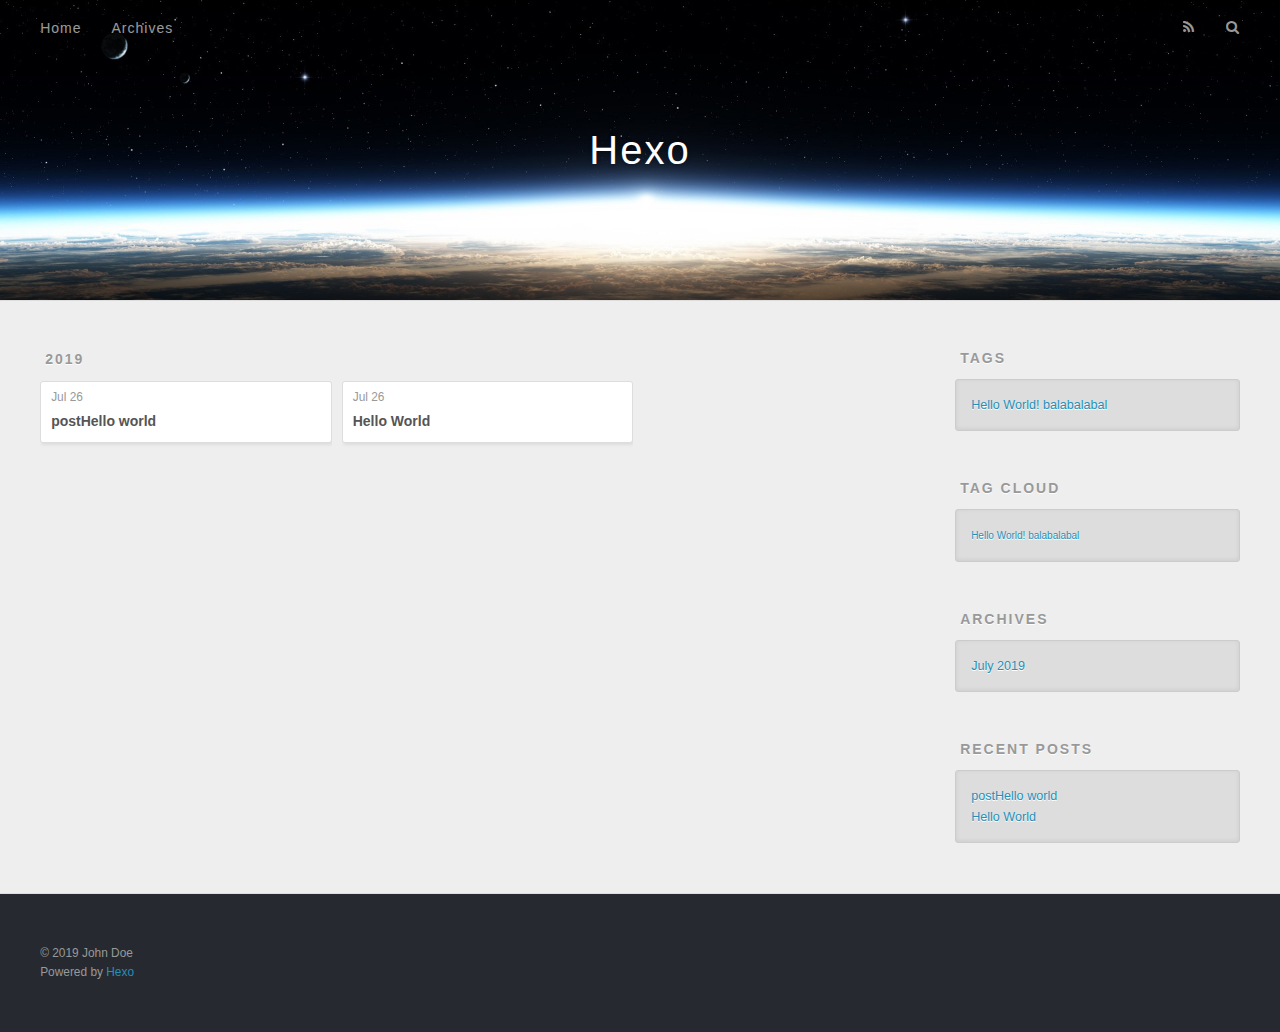
==== archives/index.html @ ea8731fd "Site updated: 2019-07-26 18:23:49" ====
<!DOCTYPE html>
<html>
<head><meta name="generator" content="Hexo 3.9.0">
  <meta charset="utf-8">
  

  
  <title>Archives | Hexo</title>
  <meta name="viewport" content="width=device-width, initial-scale=1, maximum-scale=1">
  <meta property="og:type" content="website">
<meta property="og:title" content="Hexo">
<meta property="og:url" content="http://yoursite.com/archives/index.html">
<meta property="og:site_name" content="Hexo">
<meta property="og:locale" content="default">
<meta name="twitter:card" content="summary">
<meta name="twitter:title" content="Hexo">
  
    <link rel="alternate" href="/atom.xml" title="Hexo" type="application/atom+xml">
  
  
    <link rel="icon" href="/favicon.png">
  
  
    <link href="//fonts.googleapis.com/css?family=Source+Code+Pro" rel="stylesheet" type="text/css">
  
  <link rel="stylesheet" href="/css/style.css">
</head>
</html>
<body>
  <div id="container">
    <div id="wrap">
      <header id="header">
  <div id="banner"></div>
  <div id="header-outer" class="outer">
    <div id="header-title" class="inner">
      <h1 id="logo-wrap">
        <a href="/" id="logo">Hexo</a>
      </h1>
      
    </div>
    <div id="header-inner" class="inner">
      <nav id="main-nav">
        <a id="main-nav-toggle" class="nav-icon"></a>
        
          <a class="main-nav-link" href="/">Home</a>
        
          <a class="main-nav-link" href="/archives">Archives</a>
        
      </nav>
      <nav id="sub-nav">
        
          <a id="nav-rss-link" class="nav-icon" href="/atom.xml" title="RSS Feed"></a>
        
        <a id="nav-search-btn" class="nav-icon" title="Search"></a>
      </nav>
      <div id="search-form-wrap">
        <form action="//google.com/search" method="get" accept-charset="UTF-8" class="search-form"><input type="search" name="q" class="search-form-input" placeholder="Search"><button type="submit" class="search-form-submit">&#xF002;</button><input type="hidden" name="sitesearch" value="http://yoursite.com"></form>
      </div>
    </div>
  </div>
</header>
      <div class="outer">
        <section id="main">
  
  
    
    
      
      
      <section class="archives-wrap">
        <div class="archive-year-wrap">
          <a href="/archives/2019" class="archive-year">2019</a>
        </div>
        <div class="archives">
    
    <article class="archive-article archive-type-post">
  <div class="archive-article-inner">
    <header class="archive-article-header">
      <a href="/2019/07/26/postHello-world/" class="archive-article-date">
  <time datetime="2019-07-26T10:14:42.000Z" itemprop="datePublished">Jul 26</time>
</a>
      
  
    <h1 itemprop="name">
      <a class="archive-article-title" href="/2019/07/26/postHello-world/">postHello world</a>
    </h1>
  

    </header>
  </div>
</article>
  
    
    
    <article class="archive-article archive-type-post">
  <div class="archive-article-inner">
    <header class="archive-article-header">
      <a href="/2019/07/26/hello-world/" class="archive-article-date">
  <time datetime="2019-07-26T09:57:24.360Z" itemprop="datePublished">Jul 26</time>
</a>
      
  
    <h1 itemprop="name">
      <a class="archive-article-title" href="/2019/07/26/hello-world/">Hello World</a>
    </h1>
  

    </header>
  </div>
</article>
  
  
    </div></section>
  


</section>
        
          <aside id="sidebar">
  
    

  
    
  <div class="widget-wrap">
    <h3 class="widget-title">Tags</h3>
    <div class="widget">
      <ul class="tag-list"><li class="tag-list-item"><a class="tag-list-link" href="/tags/Hello-World-balabalabal/">Hello World! balabalabal</a></li></ul>
    </div>
  </div>


  
    
  <div class="widget-wrap">
    <h3 class="widget-title">Tag Cloud</h3>
    <div class="widget tagcloud">
      <a href="/tags/Hello-World-balabalabal/" style="font-size: 10px;">Hello World! balabalabal</a>
    </div>
  </div>

  
    
  <div class="widget-wrap">
    <h3 class="widget-title">Archives</h3>
    <div class="widget">
      <ul class="archive-list"><li class="archive-list-item"><a class="archive-list-link" href="/archives/2019/07/">July 2019</a></li></ul>
    </div>
  </div>


  
    
  <div class="widget-wrap">
    <h3 class="widget-title">Recent Posts</h3>
    <div class="widget">
      <ul>
        
          <li>
            <a href="/2019/07/26/postHello-world/">postHello world</a>
          </li>
        
          <li>
            <a href="/2019/07/26/hello-world/">Hello World</a>
          </li>
        
      </ul>
    </div>
  </div>

  
</aside>
        
      </div>
      <footer id="footer">
  
  <div class="outer">
    <div id="footer-info" class="inner">
      &copy; 2019 John Doe<br>
      Powered by <a href="http://hexo.io/" target="_blank">Hexo</a>
    </div>
  </div>
</footer>
    </div>
    <nav id="mobile-nav">
  
    <a href="/" class="mobile-nav-link">Home</a>
  
    <a href="/archives" class="mobile-nav-link">Archives</a>
  
</nav>
    

<script src="//ajax.googleapis.com/ajax/libs/jquery/2.0.3/jquery.min.js"></script>


  <link rel="stylesheet" href="/fancybox/jquery.fancybox.css">
  <script src="/fancybox/jquery.fancybox.pack.js"></script>


<script src="/js/script.js"></script>



  </div>
</body>
</html>
---- css/style.css ----
body {
  width: 100%;
}
body:before,
body:after {
  content: "";
  display: table;
}
body:after {
  clear: both;
}
html,
body,
div,
span,
applet,
object,
iframe,
h1,
h2,
h3,
h4,
h5,
h6,
p,
blockquote,
pre,
a,
abbr,
acronym,
address,
big,
cite,
code,
del,
dfn,
em,
img,
ins,
kbd,
q,
s,
samp,
small,
strike,
strong,
sub,
sup,
tt,
var,
dl,
dt,
dd,
ol,
ul,
li,
fieldset,
form,
label,
legend,
table,
caption,
tbody,
tfoot,
thead,
tr,
th,
td {
  margin: 0;
  padding: 0;
  border: 0;
  outline: 0;
  font-weight: inherit;
  font-style: inherit;
  font-family: inherit;
  font-size: 100%;
  vertical-align: baseline;
}
body {
  line-height: 1;
  color: #000;
  background: #fff;
}
ol,
ul {
  list-style: none;
}
table {
  border-collapse: separate;
  border-spacing: 0;
  vertical-align: middle;
}
caption,
th,
td {
  text-align: left;
  font-weight: normal;
  vertical-align: middle;
}
a img {
  border: none;
}
input,
button {
  margin: 0;
  padding: 0;
}
input::-moz-focus-inner,
button::-moz-focus-inner {
  border: 0;
  padding: 0;
}
@font-face {
  font-family: FontAwesome;
  font-style: normal;
  font-weight: normal;
  src: url("fonts/fontawesome-webfont.eot?v=#4.0.3");
  src: url("fonts/fontawesome-webfont.eot?#iefix&v=#4.0.3") format("embedded-opentype"), url("fonts/fontawesome-webfont.woff?v=#4.0.3") format("woff"), url("fonts/fontawesome-webfont.ttf?v=#4.0.3") format("truetype"), url("fonts/fontawesome-webfont.svg#fontawesomeregular?v=#4.0.3") format("svg");
}
html,
body,
#container {
  height: 100%;
}
body {
  background: #eee;
  font: 14px -apple-system, BlinkMacSystemFont, "Segoe UI", "Roboto", "Oxygen", "Ubuntu", "Cantarell", "Fira Sans", "Droid Sans", "Helvetica Neue", sans-serif;
  -webkit-text-size-adjust: 100%;
}
.outer {
  max-width: 1220px;
  margin: 0 auto;
  padding: 0 20px;
}
.outer:before,
.outer:after {
  content: "";
  display: table;
}
.outer:after {
  clear: both;
}
.inner {
  display: inline;
  float: left;
  width: 98.33333333333333%;
  margin: 0 0.833333333333333%;
}
.left,
.alignleft {
  float: left;
}
.right,
.alignright {
  float: right;
}
.clear {
  clear: both;
}
#container {
  position: relative;
}
.mobile-nav-on {
  overflow: hidden;
}
#wrap {
  height: 100%;
  width: 100%;
  position: absolute;
  top: 0;
  left: 0;
  -webkit-transition: 0.2s ease-out;
  -moz-transition: 0.2s ease-out;
  -ms-transition: 0.2s ease-out;
  transition: 0.2s ease-out;
  z-index: 1;
  background: #eee;
}
.mobile-nav-on #wrap {
  left: 280px;
}
@media screen and (min-width: 768px) {
  #main {
    display: inline;
    float: left;
    width: 73.33333333333333%;
    margin: 0 0.833333333333333%;
  }
}
.article-date,
.article-category-link,
.archive-year,
.widget-title {
  text-decoration: none;
  text-transform: uppercase;
  letter-spacing: 2px;
  color: #999;
  margin-bottom: 1em;
  margin-left: 5px;
  line-height: 1em;
  text-shadow: 0 1px #fff;
  font-weight: bold;
}
.article-inner,
.archive-article-inner {
  background: #fff;
  -webkit-box-shadow: 1px 2px 3px #ddd;
  box-shadow: 1px 2px 3px #ddd;
  border: 1px solid #ddd;
  border-radius: 3px;
}
.article-entry h1,
.widget h1 {
  font-size: 2em;
}
.article-entry h2,
.widget h2 {
  font-size: 1.5em;
}
.article-entry h3,
.widget h3 {
  font-size: 1.3em;
}
.article-entry h4,
.widget h4 {
  font-size: 1.2em;
}
.article-entry h5,
.widget h5 {
  font-size: 1em;
}
.article-entry h6,
.widget h6 {
  font-size: 1em;
  color: #999;
}
.article-entry hr,
.widget hr {
  border: 1px dashed #ddd;
}
.article-entry strong,
.widget strong {
  font-weight: bold;
}
.article-entry em,
.widget em,
.article-entry cite,
.widget cite {
  font-style: italic;
}
.article-entry sup,
.widget sup,
.article-entry sub,
.widget sub {
  font-size: 0.75em;
  line-height: 0;
  position: relative;
  vertical-align: baseline;
}
.article-entry sup,
.widget sup {
  top: -0.5em;
}
.article-entry sub,
.widget sub {
  bottom: -0.2em;
}
.article-entry small,
.widget small {
  font-size: 0.85em;
}
.article-entry acronym,
.widget acronym,
.article-entry abbr,
.widget abbr {
  border-bottom: 1px dotted;
}
.article-entry ul,
.widget ul,
.article-entry ol,
.widget ol,
.article-entry dl,
.widget dl {
  margin: 0 20px;
  line-height: 1.6em;
}
.article-entry ul ul,
.widget ul ul,
.article-entry ol ul,
.widget ol ul,
.article-entry ul ol,
.widget ul ol,
.article-entry ol ol,
.widget ol ol {
  margin-top: 0;
  margin-bottom: 0;
}
.article-entry ul,
.widget ul {
  list-style: disc;
}
.article-entry ol,
.widget ol {
  list-style: decimal;
}
.article-entry dt,
.widget dt {
  font-weight: bold;
}
#header {
  height: 300px;
  position: relative;
  border-bottom: 1px solid #ddd;
}
#header:before,
#header:after {
  content: "";
  position: absolute;
  left: 0;
  right: 0;
  height: 40px;
}
#header:before {
  top: 0;
  background: -webkit-linear-gradient(rgba(0,0,0,0.2), transparent);
  background: -moz-linear-gradient(rgba(0,0,0,0.2), transparent);
  background: -ms-linear-gradient(rgba(0,0,0,0.2), transparent);
  background: linear-gradient(rgba(0,0,0,0.2), transparent);
}
#header:after {
  bottom: 0;
  background: -webkit-linear-gradient(transparent, rgba(0,0,0,0.2));
  background: -moz-linear-gradient(transparent, rgba(0,0,0,0.2));
  background: -ms-linear-gradient(transparent, rgba(0,0,0,0.2));
  background: linear-gradient(transparent, rgba(0,0,0,0.2));
}
#header-outer {
  height: 100%;
  position: relative;
}
#header-inner {
  position: relative;
  overflow: hidden;
}
#banner {
  position: absolute;
  top: 0;
  left: 0;
  width: 100%;
  height: 100%;
  background: url("images/banner.jpg") center #000;
  -webkit-background-size: cover;
  -moz-background-size: cover;
  background-size: cover;
  z-index: -1;
}
#header-title {
  text-align: center;
  height: 40px;
  position: absolute;
  top: 50%;
  left: 0;
  margin-top: -20px;
}
#logo,
#subtitle {
  text-decoration: none;
  color: #fff;
  font-weight: 300;
  text-shadow: 0 1px 4px rgba(0,0,0,0.3);
}
#logo {
  font-size: 40px;
  line-height: 40px;
  letter-spacing: 2px;
}
#subtitle {
  font-size: 16px;
  line-height: 16px;
  letter-spacing: 1px;
}
#subtitle-wrap {
  margin-top: 16px;
}
#main-nav {
  float: left;
  margin-left: -15px;
}
.nav-icon,
.main-nav-link {
  float: left;
  color: #fff;
  opacity: 0.6;
  text-decoration: none;
  text-shadow: 0 1px rgba(0,0,0,0.2);
  -webkit-transition: opacity 0.2s;
  -moz-transition: opacity 0.2s;
  -ms-transition: opacity 0.2s;
  transition: opacity 0.2s;
  display: block;
  padding: 20px 15px;
}
.nav-icon:hover,
.main-nav-link:hover {
  opacity: 1;
}
.nav-icon {
  font-family: FontAwesome;
  text-align: center;
  font-size: 14px;
  width: 14px;
  height: 14px;
  padding: 20px 15px;
  position: relative;
  cursor: pointer;
}
.main-nav-link {
  font-weight: 300;
  letter-spacing: 1px;
}
@media screen and (max-width: 479px) {
  .main-nav-link {
    display: none;
  }
}
#main-nav-toggle {
  display: none;
}
#main-nav-toggle:before {
  content: "\f0c9";
}
@media screen and (max-width: 479px) {
  #main-nav-toggle {
    display: block;
  }
}
#sub-nav {
  float: right;
  margin-right: -15px;
}
#nav-rss-link:before {
  content: "\f09e";
}
#nav-search-btn:before {
  content: "\f002";
}
#search-form-wrap {
  position: absolute;
  top: 15px;
  width: 150px;
  height: 30px;
  right: -150px;
  opacity: 0;
  -webkit-transition: 0.2s ease-out;
  -moz-transition: 0.2s ease-out;
  -ms-transition: 0.2s ease-out;
  transition: 0.2s ease-out;
}
#search-form-wrap.on {
  opacity: 1;
  right: 0;
}
@media screen and (max-width: 479px) {
  #search-form-wrap {
    width: 100%;
    right: -100%;
  }
}
.search-form {
  position: absolute;
  top: 0;
  left: 0;
  right: 0;
  background: #fff;
  padding: 5px 15px;
  border-radius: 15px;
  -webkit-box-shadow: 0 0 10px rgba(0,0,0,0.3);
  box-shadow: 0 0 10px rgba(0,0,0,0.3);
}
.search-form-input {
  border: none;
  background: none;
  color: #555;
  width: 100%;
  font: 13px -apple-system, BlinkMacSystemFont, "Segoe UI", "Roboto", "Oxygen", "Ubuntu", "Cantarell", "Fira Sans", "Droid Sans", "Helvetica Neue", sans-serif;
  outline: none;
}
.search-form-input::-webkit-search-results-decoration,
.search-form-input::-webkit-search-cancel-button {
  -webkit-appearance: none;
}
.search-form-submit {
  position: absolute;
  top: 50%;
  right: 10px;
  margin-top: -7px;
  font: 13px FontAwesome;
  border: none;
  background: none;
  color: #bbb;
  cursor: pointer;
}
.search-form-submit:hover,
.search-form-submit:focus {
  color: #777;
}
.article {
  margin: 50px 0;
}
.article-inner {
  overflow: hidden;
}
.article-meta:before,
.article-meta:after {
  content: "";
  display: table;
}
.article-meta:after {
  clear: both;
}
.article-date {
  float: left;
}
.article-category {
  float: left;
  line-height: 1em;
  color: #ccc;
  text-shadow: 0 1px #fff;
  margin-left: 8px;
}
.article-category:before {
  content: "\2022";
}
.article-category-link {
  margin: 0 12px 1em;
}
.article-header {
  padding: 20px 20px 0;
}
.article-title {
  text-decoration: none;
  font-size: 2em;
  font-weight: bold;
  color: #555;
  line-height: 1.1em;
  -webkit-transition: color 0.2s;
  -moz-transition: color 0.2s;
  -ms-transition: color 0.2s;
  transition: color 0.2s;
}
a.article-title:hover {
  color: #258fb8;
}
.article-entry {
  color: #555;
  padding: 0 20px;
}
.article-entry:before,
.article-entry:after {
  content: "";
  display: table;
}
.article-entry:after {
  clear: both;
}
.article-entry p,
.article-entry table {
  line-height: 1.6em;
  margin: 1.6em 0;
}
.article-entry h1,
.article-entry h2,
.article-entry h3,
.article-entry h4,
.article-entry h5,
.article-entry h6 {
  font-weight: bold;
}
.article-entry h1,
.article-entry h2,
.article-entry h3,
.article-entry h4,
.article-entry h5,
.article-entry h6 {
  line-height: 1.1em;
  margin: 1.1em 0;
}
.article-entry a {
  color: #258fb8;
  text-decoration: none;
}
.article-entry a:hover {
  text-decoration: underline;
}
.article-entry ul,
.article-entry ol,
.article-entry dl {
  margin-top: 1.6em;
  margin-bottom: 1.6em;
}
.article-entry img,
.article-entry video {
  max-width: 100%;
  height: auto;
  display: block;
  margin: auto;
}
.article-entry iframe {
  border: none;
}
.article-entry table {
  width: 100%;
  border-collapse: collapse;
  border-spacing: 0;
}
.article-entry th {
  font-weight: bold;
  border-bottom: 3px solid #ddd;
  padding-bottom: 0.5em;
}
.article-entry td {
  border-bottom: 1px solid #ddd;
  padding: 10px 0;
}
.article-entry blockquote {
  font-family: Georgia, "Times New Roman", serif;
  font-size: 1.4em;
  margin: 1.6em 20px;
  text-align: center;
}
.article-entry blockquote footer {
  font-size: 14px;
  margin: 1.6em 0;
  font-family: -apple-system, BlinkMacSystemFont, "Segoe UI", "Roboto", "Oxygen", "Ubuntu", "Cantarell", "Fira Sans", "Droid Sans", "Helvetica Neue", sans-serif;
}
.article-entry blockquote footer cite:before {
  content: "—";
  padding: 0 0.5em;
}
.article-entry .pullquote {
  text-align: left;
  width: 45%;
  margin: 0;
}
.article-entry .pullquote.left {
  margin-left: 0.5em;
  margin-right: 1em;
}
.article-entry .pullquote.right {
  margin-right: 0.5em;
  margin-left: 1em;
}
.article-entry .caption {
  color: #999;
  display: block;
  font-size: 0.9em;
  margin-top: 0.5em;
  position: relative;
  text-align: center;
}
.article-entry .video-container {
  position: relative;
  padding-top: 56.25%;
  height: 0;
  overflow: hidden;
}
.article-entry .video-container iframe,
.article-entry .video-container object,
.article-entry .video-container embed {
  position: absolute;
  top: 0;
  left: 0;
  width: 100%;
  height: 100%;
  margin-top: 0;
}
.article-more-link a {
  display: inline-block;
  line-height: 1em;
  padding: 6px 15px;
  border-radius: 15px;
  background: #eee;
  color: #999;
  text-shadow: 0 1px #fff;
  text-decoration: none;
}
.article-more-link a:hover {
  background: #258fb8;
  color: #fff;
  text-decoration: none;
  text-shadow: 0 1px #1e7293;
}
.article-footer {
  font-size: 0.85em;
  line-height: 1.6em;
  border-top: 1px solid #ddd;
  padding-top: 1.6em;
  margin: 0 20px 20px;
}
.article-footer:before,
.article-footer:after {
  content: "";
  display: table;
}
.article-footer:after {
  clear: both;
}
.article-footer a {
  color: #999;
  text-decoration: none;
}
.article-footer a:hover {
  color: #555;
}
.article-tag-list-item {
  float: left;
  margin-right: 10px;
}
.article-tag-list-link:before {
  content: "#";
}
.article-comment-link {
  float: right;
}
.article-comment-link:before {
  content: "\f075";
  font-family: FontAwesome;
  padding-right: 8px;
}
.article-share-link {
  cursor: pointer;
  float: right;
  margin-left: 20px;
}
.article-share-link:before {
  content: "\f064";
  font-family: FontAwesome;
  padding-right: 6px;
}
#article-nav {
  position: relative;
}
#article-nav:before,
#article-nav:after {
  content: "";
  display: table;
}
#article-nav:after {
  clear: both;
}
@media screen and (min-width: 768px) {
  #article-nav {
    margin: 50px 0;
  }
  #article-nav:before {
    width: 8px;
    height: 8px;
    position: absolute;
    top: 50%;
    left: 50%;
    margin-top: -4px;
    margin-left: -4px;
    content: "";
    border-radius: 50%;
    background: #ddd;
    -webkit-box-shadow: 0 1px 2px #fff;
    box-shadow: 0 1px 2px #fff;
  }
}
.article-nav-link-wrap {
  text-decoration: none;
  text-shadow: 0 1px #fff;
  color: #999;
  -webkit-box-sizing: border-box;
  -moz-box-sizing: border-box;
  box-sizing: border-box;
  margin-top: 50px;
  text-align: center;
  display: block;
}
.article-nav-link-wrap:hover {
  color: #555;
}
@media screen and (min-width: 768px) {
  .article-nav-link-wrap {
    width: 50%;
    margin-top: 0;
  }
}
@media screen and (min-width: 768px) {
  #article-nav-newer {
    float: left;
    text-align: right;
    padding-right: 20px;
  }
}
@media screen and (min-width: 768px) {
  #article-nav-older {
    float: right;
    text-align: left;
    padding-left: 20px;
  }
}
.article-nav-caption {
  text-transform: uppercase;
  letter-spacing: 2px;
  color: #ddd;
  line-height: 1em;
  font-weight: bold;
}
#article-nav-newer .article-nav-caption {
  margin-right: -2px;
}
.article-nav-title {
  font-size: 0.85em;
  line-height: 1.6em;
  margin-top: 0.5em;
}
.article-share-box {
  position: absolute;
  display: none;
  background: #fff;
  -webkit-box-shadow: 1px 2px 10px rgba(0,0,0,0.2);
  box-shadow: 1px 2px 10px rgba(0,0,0,0.2);
  border-radius: 3px;
  margin-left: -145px;
  overflow: hidden;
  z-index: 1;
}
.article-share-box.on {
  display: block;
}
.article-share-input {
  width: 100%;
  background: none;
  -webkit-box-sizing: border-box;
  -moz-box-sizing: border-box;
  box-sizing: border-box;
  font: 14px -apple-system, BlinkMacSystemFont, "Segoe UI", "Roboto", "Oxygen", "Ubuntu", "Cantarell", "Fira Sans", "Droid Sans", "Helvetica Neue", sans-serif;
  padding: 0 15px;
  color: #555;
  outline: none;
  border: 1px solid #ddd;
  border-radius: 3px 3px 0 0;
  height: 36px;
  line-height: 36px;
}
.article-share-links {
  background: #eee;
}
.article-share-links:before,
.article-share-links:after {
  content: "";
  display: table;
}
.article-share-links:after {
  clear: both;
}
.article-share-twitter,
.article-share-facebook,
.article-share-pinterest,
.article-share-google {
  width: 50px;
  height: 36px;
  display: block;
  float: left;
  position: relative;
  color: #999;
  text-shadow: 0 1px #fff;
}
.article-share-twitter:before,
.article-share-facebook:before,
.article-share-pinterest:before,
.article-share-google:before {
  font-size: 20px;
  font-family: FontAwesome;
  width: 20px;
  height: 20px;
  position: absolute;
  top: 50%;
  left: 50%;
  margin-top: -10px;
  margin-left: -10px;
  text-align: center;
}
.article-share-twitter:hover,
.article-share-facebook:hover,
.article-share-pinterest:hover,
.article-share-google:hover {
  color: #fff;
}
.article-share-twitter:before {
  content: "\f099";
}
.article-share-twitter:hover {
  background: #00aced;
  text-shadow: 0 1px #008abe;
}
.article-share-facebook:before {
  content: "\f09a";
}
.article-share-facebook:hover {
  background: #3b5998;
  text-shadow: 0 1px #2f477a;
}
.article-share-pinterest:before {
  content: "\f0d2";
}
.article-share-pinterest:hover {
  background: #cb2027;
  text-shadow: 0 1px #a21a1f;
}
.article-share-google:before {
  content: "\f0d5";
}
.article-share-google:hover {
  background: #dd4b39;
  text-shadow: 0 1px #be3221;
}
.article-gallery {
  background: #000;
  position: relative;
}
.article-gallery-photos {
  position: relative;
  overflow: hidden;
}
.article-gallery-img {
  display: none;
  max-width: 100%;
}
.article-gallery-img:first-child {
  display: block;
}
.article-gallery-img.loaded {
  position: absolute;
  display: block;
}
.article-gallery-img img {
  display: block;
  max-width: 100%;
  margin: 0 auto;
}
#comments {
  background: #fff;
  -webkit-box-shadow: 1px 2px 3px #ddd;
  box-shadow: 1px 2px 3px #ddd;
  padding: 20px;
  border: 1px solid #ddd;
  border-radius: 3px;
  margin: 50px 0;
}
#comments a {
  color: #258fb8;
}
.archives-wrap {
  margin: 50px 0;
}
.archives:before,
.archives:after {
  content: "";
  display: table;
}
.archives:after {
  clear: both;
}
.archive-year-wrap {
  margin-bottom: 1em;
}
.archives {
  -webkit-column-gap: 10px;
  -moz-column-gap: 10px;
  column-gap: 10px;
}
@media screen and (min-width: 480px) and (max-width: 767px) {
  .archives {
    -webkit-column-count: 2;
    -moz-column-count: 2;
    column-count: 2;
  }
}
@media screen and (min-width: 768px) {
  .archives {
    -webkit-column-count: 3;
    -moz-column-count: 3;
    column-count: 3;
  }
}
.archive-article {
  -webkit-column-break-inside: avoid;
  page-break-inside: avoid;
  overflow: hidden;
  break-inside: avoid-column;
}
.archive-article-inner {
  padding: 10px;
  margin-bottom: 15px;
}
.archive-article-title {
  text-decoration: none;
  font-weight: bold;
  color: #555;
  -webkit-transition: color 0.2s;
  -moz-transition: color 0.2s;
  -ms-transition: color 0.2s;
  transition: color 0.2s;
  line-height: 1.6em;
}
.archive-article-title:hover {
  color: #258fb8;
}
.archive-article-footer {
  margin-top: 1em;
}
.archive-article-date {
  color: #999;
  text-decoration: none;
  font-size: 0.85em;
  line-height: 1em;
  margin-bottom: 0.5em;
  display: block;
}
#page-nav {
  margin: 50px auto;
  background: #fff;
  -webkit-box-shadow: 1px 2px 3px #ddd;
  box-shadow: 1px 2px 3px #ddd;
  border: 1px solid #ddd;
  border-radius: 3px;
  text-align: center;
  color: #999;
  overflow: hidden;
}
#page-nav:before,
#page-nav:after {
  content: "";
  display: table;
}
#page-nav:after {
  clear: both;
}
#page-nav a,
#page-nav span {
  padding: 10px 20px;
  line-height: 1;
  height: 2ex;
}
#page-nav a {
  color: #999;
  text-decoration: none;
}
#page-nav a:hover {
  background: #999;
  color: #fff;
}
#page-nav .prev {
  float: left;
}
#page-nav .next {
  float: right;
}
#page-nav .page-number {
  display: inline-block;
}
@media screen and (max-width: 479px) {
  #page-nav .page-number {
    display: none;
  }
}
#page-nav .current {
  color: #555;
  font-weight: bold;
}
#page-nav .space {
  color: #ddd;
}
#footer {
  background: #262a30;
  padding: 50px 0;
  border-top: 1px solid #ddd;
  color: #999;
}
#footer a {
  color: #258fb8;
  text-decoration: none;
}
#footer a:hover {
  text-decoration: underline;
}
#footer-info {
  line-height: 1.6em;
  font-size: 0.85em;
}
.article-entry pre,
.article-entry .highlight {
  background: #2d2d2d;
  margin: 0 -20px;
  padding: 15px 20px;
  border-style: solid;
  border-color: #ddd;
  border-width: 1px 0;
  overflow: auto;
  color: #ccc;
  line-height: 22.400000000000002px;
}
.article-entry .highlight .gutter pre,
.article-entry .gist .gist-file .gist-data .line-numbers {
  color: #666;
  font-size: 0.85em;
}
.article-entry pre,
.article-entry code {
  font-family: "Source Code Pro", Consolas, Monaco, Menlo, Consolas, monospace;
}
.article-entry code {
  background: #eee;
  text-shadow: 0 1px #fff;
  padding: 0 0.3em;
}
.article-entry pre code {
  background: none;
  text-shadow: none;
  padding: 0;
}
.article-entry .highlight pre {
  border: none;
  margin: 0;
  padding: 0;
}
.article-entry .highlight table {
  margin: 0;
  width: auto;
}
.article-entry .highlight td {
  border: none;
  padding: 0;
}
.article-entry .highlight figcaption {
  font-size: 0.85em;
  color: #999;
  line-height: 1em;
  margin-bottom: 1em;
}
.article-entry .highlight figcaption:before,
.article-entry .highlight figcaption:after {
  content: "";
  display: table;
}
.article-entry .highlight figcaption:after {
  clear: both;
}
.article-entry .highlight figcaption a {
  float: right;
}
.article-entry .highlight .gutter pre {
  text-align: right;
  padding-right: 20px;
}
.article-entry .highlight .line {
  height: 22.400000000000002px;
}
.article-entry .highlight .line.marked {
  background: #515151;
}
.article-entry .gist {
  margin: 0 -20px;
  border-style: solid;
  border-color: #ddd;
  border-width: 1px 0;
  background: #2d2d2d;
  padding: 15px 20px 15px 0;
}
.article-entry .gist .gist-file {
  border: none;
  font-family: "Source Code Pro", Consolas, Monaco, Menlo, Consolas, monospace;
  margin: 0;
}
.article-entry .gist .gist-file .gist-data {
  background: none;
  border: none;
}
.article-entry .gist .gist-file .gist-data .line-numbers {
  background: none;
  border: none;
  padding: 0 20px 0 0;
}
.article-entry .gist .gist-file .gist-data .line-data {
  padding: 0 !important;
}
.article-entry .gist .gist-file .highlight {
  margin: 0;
  padding: 0;
  border: none;
}
.article-entry .gist .gist-file .gist-meta {
  background: #2d2d2d;
  color: #999;
  font: 0.85em -apple-system, BlinkMacSystemFont, "Segoe UI", "Roboto", "Oxygen", "Ubuntu", "Cantarell", "Fira Sans", "Droid Sans", "Helvetica Neue", sans-serif;
  text-shadow: 0 0;
  padding: 0;
  margin-top: 1em;
  margin-left: 20px;
}
.article-entry .gist .gist-file .gist-meta a {
  color: #258fb8;
  font-weight: normal;
}
.article-entry .gist .gist-file .gist-meta a:hover {
  text-decoration: underline;
}
pre .comment,
pre .title {
  color: #999;
}
pre .variable,
pre .attribute,
pre .tag,
pre .regexp,
pre .ruby .constant,
pre .xml .tag .title,
pre .xml .pi,
pre .xml .doctype,
pre .html .doctype,
pre .css .id,
pre .css .class,
pre .css .pseudo {
  color: #f2777a;
}
pre .number,
pre .preprocessor,
pre .built_in,
pre .literal,
pre .params,
pre .constant {
  color: #f99157;
}
pre .class,
pre .ruby .class .title,
pre .css .rules .attribute {
  color: #9c9;
}
pre .string,
pre .value,
pre .inheritance,
pre .header,
pre .ruby .symbol,
pre .xml .cdata {
  color: #9c9;
}
pre .css .hexcolor {
  color: #6cc;
}
pre .function,
pre .python .decorator,
pre .python .title,
pre .ruby .function .title,
pre .ruby .title .keyword,
pre .perl .sub,
pre .javascript .title,
pre .coffeescript .title {
  color: #69c;
}
pre .keyword,
pre .javascript .function {
  color: #c9c;
}
@media screen and (max-width: 479px) {
  #mobile-nav {
    position: absolute;
    top: 0;
    left: 0;
    width: 280px;
    height: 100%;
    background: #191919;
    border-right: 1px solid #fff;
  }
}
@media screen and (max-width: 479px) {
  .mobile-nav-link {
    display: block;
    color: #999;
    text-decoration: none;
    padding: 15px 20px;
    font-weight: bold;
  }
  .mobile-nav-link:hover {
    color: #fff;
  }
}
@media screen and (min-width: 768px) {
  #sidebar {
    display: inline;
    float: left;
    width: 23.333333333333332%;
    margin: 0 0.833333333333333%;
  }
}
.widget-wrap {
  margin: 50px 0;
}
.widget {
  color: #777;
  text-shadow: 0 1px #fff;
  background: #ddd;
  -webkit-box-shadow: 0 -1px 4px #ccc inset;
  box-shadow: 0 -1px 4px #ccc inset;
  border: 1px solid #ccc;
  padding: 15px;
  border-radius: 3px;
}
.widget a {
  color: #258fb8;
  text-decoration: none;
}
.widget a:hover {
  text-decoration: underline;
}
.widget ul ul,
.widget ol ul,
.widget dl ul,
.widget ul ol,
.widget ol ol,
.widget dl ol,
.widget ul dl,
.widget ol dl,
.widget dl dl {
  margin-left: 15px;
  list-style: disc;
}
.widget {
  line-height: 1.6em;
  word-wrap: break-word;
  font-size: 0.9em;
}
.widget ul,
.widget ol {
  list-style: none;
  margin: 0;
}
.widget ul ul,
.widget ol ul,
.widget ul ol,
.widget ol ol {
  margin: 0 20px;
}
.widget ul ul,
.widget ol ul {
  list-style: disc;
}
.widget ul ol,
.widget ol ol {
  list-style: decimal;
}
.category-list-count,
.tag-list-count,
.archive-list-count {
  padding-left: 5px;
  color: #999;
  font-size: 0.85em;
}
.category-list-count:before,
.tag-list-count:before,
.archive-list-count:before {
  content: "(";
}
.category-list-count:after,
.tag-list-count:after,
.archive-list-count:after {
  content: ")";
}
.tagcloud a {
  margin-right: 5px;
  display: inline-block;
}
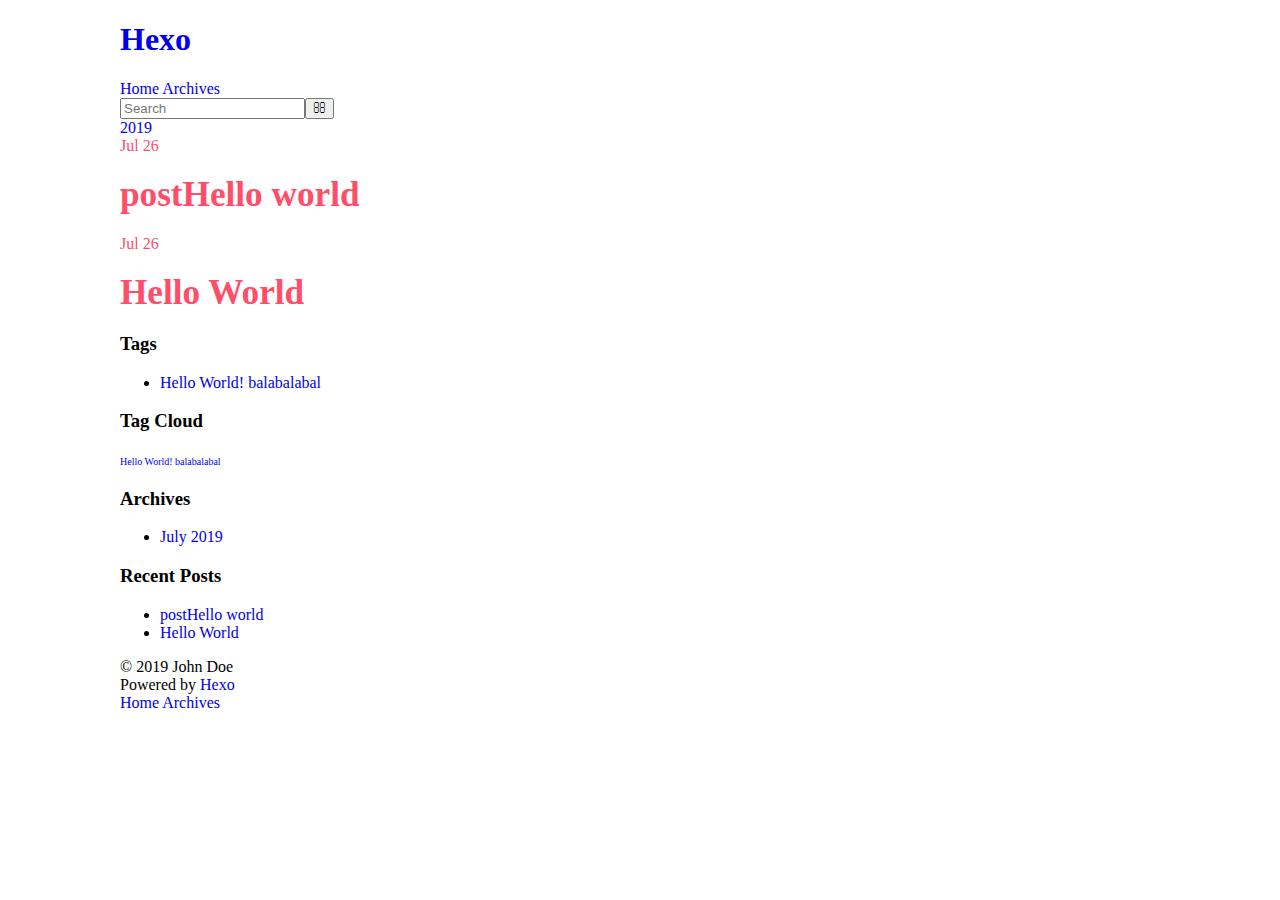
==== commit cc0d1649: "Site updated: 2019-08-01 11:43:44" ====
--- a/archives/index.html
+++ b/archives/index.html
@@ -11,7 +11,7 @@
 <meta property="og:title" content="Hexo">
 <meta property="og:url" content="http://yoursite.com/archives/index.html">
 <meta property="og:site_name" content="Hexo">
-<meta property="og:locale" content="default">
+<meta property="og:locale" content="zh-Hans">
 <meta name="twitter:card" content="summary">
 <meta name="twitter:title" content="Hexo">
   
--- a/css/style.css
+++ b/css/style.css
@@ -1,1374 +1,979 @@
+*,
+*::after,
+*::before {
+  box-sizing: border-box;
+}
+a {
+  text-decoration: none;
+}
 body {
-  width: 100%;
-}
-body:before,
-body:after {
-  content: "";
-  display: table;
-}
-body:after {
-  clear: both;
-}
-html,
-body,
-div,
-span,
-applet,
-object,
-iframe,
-h1,
-h2,
-h3,
-h4,
-h5,
-h6,
-p,
-blockquote,
-pre,
-a,
-abbr,
-acronym,
-address,
-big,
-cite,
-code,
-del,
-dfn,
-em,
-img,
-ins,
-kbd,
-q,
-s,
-samp,
-small,
-strike,
-strong,
-sub,
-sup,
-tt,
-var,
-dl,
-dt,
-dd,
-ol,
-ul,
-li,
-fieldset,
-form,
-label,
-legend,
-table,
-caption,
-tbody,
-tfoot,
-thead,
-tr,
-th,
-td {
-  margin: 0;
-  padding: 0;
-  border: 0;
-  outline: 0;
-  font-weight: inherit;
-  font-style: inherit;
-  font-family: inherit;
-  font-size: 100%;
-  vertical-align: baseline;
-}
-body {
-  line-height: 1;
-  color: #000;
-  background: #fff;
-}
-ol,
-ul {
-  list-style: none;
-}
-table {
-  border-collapse: separate;
-  border-spacing: 0;
-  vertical-align: middle;
-}
-caption,
-th,
-td {
-  text-align: left;
-  font-weight: normal;
-  vertical-align: middle;
-}
-a img {
-  border: none;
-}
-input,
-button {
-  margin: 0;
-  padding: 0;
-}
-input::-moz-focus-inner,
-button::-moz-focus-inner {
-  border: 0;
-  padding: 0;
-}
-@font-face {
-  font-family: FontAwesome;
-  font-style: normal;
-  font-weight: normal;
-  src: url("fonts/fontawesome-webfont.eot?v=#4.0.3");
-  src: url("fonts/fontawesome-webfont.eot?#iefix&v=#4.0.3") format("embedded-opentype"), url("fonts/fontawesome-webfont.woff?v=#4.0.3") format("woff"), url("fonts/fontawesome-webfont.ttf?v=#4.0.3") format("truetype"), url("fonts/fontawesome-webfont.svg#fontawesomeregular?v=#4.0.3") format("svg");
-}
-html,
-body,
-#container {
-  height: 100%;
-}
-body {
-  background: #eee;
-  font: 14px -apple-system, BlinkMacSystemFont, "Segoe UI", "Roboto", "Oxygen", "Ubuntu", "Cantarell", "Fira Sans", "Droid Sans", "Helvetica Neue", sans-serif;
-  -webkit-text-size-adjust: 100%;
-}
-.outer {
-  max-width: 1220px;
-  margin: 0 auto;
-  padding: 0 20px;
-}
-.outer:before,
-.outer:after {
-  content: "";
-  display: table;
-}
-.outer:after {
-  clear: both;
-}
-.inner {
-  display: inline;
-  float: left;
-  width: 98.33333333333333%;
-  margin: 0 0.833333333333333%;
-}
-.left,
-.alignleft {
-  float: left;
-}
-.right,
-.alignright {
-  float: right;
-}
-.clear {
-  clear: both;
-}
-#container {
-  position: relative;
-}
-.mobile-nav-on {
-  overflow: hidden;
-}
-#wrap {
-  height: 100%;
-  width: 100%;
-  position: absolute;
+  max-width: 1200px;
+  margin: auto !important;
+}
+.nexmoe-bg {
+  opacity: 0.2;
+  background-size: cover;
+  filter: blur(30px);
+  height: 100vh;
+  width: 100%;
+  position: fixed;
   top: 0;
   left: 0;
-  -webkit-transition: 0.2s ease-out;
-  -moz-transition: 0.2s ease-out;
-  -ms-transition: 0.2s ease-out;
-  transition: 0.2s ease-out;
-  z-index: 1;
-  background: #eee;
-}
-.mobile-nav-on #wrap {
-  left: 280px;
-}
-@media screen and (min-width: 768px) {
-  #main {
-    display: inline;
-    float: left;
-    width: 73.33333333333333%;
-    margin: 0 0.833333333333333%;
-  }
-}
-.article-date,
-.article-category-link,
-.archive-year,
-.widget-title {
-  text-decoration: none;
-  text-transform: uppercase;
-  letter-spacing: 2px;
-  color: #999;
-  margin-bottom: 1em;
-  margin-left: 5px;
-  line-height: 1em;
-  text-shadow: 0 1px #fff;
-  font-weight: bold;
-}
-.article-inner,
-.archive-article-inner {
-  background: #fff;
-  -webkit-box-shadow: 1px 2px 3px #ddd;
-  box-shadow: 1px 2px 3px #ddd;
-  border: 1px solid #ddd;
-  border-radius: 3px;
-}
-.article-entry h1,
-.widget h1 {
-  font-size: 2em;
-}
-.article-entry h2,
-.widget h2 {
-  font-size: 1.5em;
-}
-.article-entry h3,
-.widget h3 {
-  font-size: 1.3em;
-}
-.article-entry h4,
-.widget h4 {
-  font-size: 1.2em;
-}
-.article-entry h5,
-.widget h5 {
-  font-size: 1em;
-}
-.article-entry h6,
-.widget h6 {
-  font-size: 1em;
-  color: #999;
-}
-.article-entry hr,
-.widget hr {
-  border: 1px dashed #ddd;
-}
-.article-entry strong,
-.widget strong {
-  font-weight: bold;
-}
-.article-entry em,
-.widget em,
-.article-entry cite,
-.widget cite {
-  font-style: italic;
-}
-.article-entry sup,
-.widget sup,
-.article-entry sub,
-.widget sub {
-  font-size: 0.75em;
-  line-height: 0;
-  position: relative;
-  vertical-align: baseline;
-}
-.article-entry sup,
-.widget sup {
-  top: -0.5em;
-}
-.article-entry sub,
-.widget sub {
-  bottom: -0.2em;
-}
-.article-entry small,
-.widget small {
-  font-size: 0.85em;
-}
-.article-entry acronym,
-.widget acronym,
-.article-entry abbr,
-.widget abbr {
-  border-bottom: 1px dotted;
-}
-.article-entry ul,
-.widget ul,
-.article-entry ol,
-.widget ol,
-.article-entry dl,
-.widget dl {
-  margin: 0 20px;
-  line-height: 1.6em;
-}
-.article-entry ul ul,
-.widget ul ul,
-.article-entry ol ul,
-.widget ol ul,
-.article-entry ul ol,
-.widget ul ol,
-.article-entry ol ol,
-.widget ol ol {
-  margin-top: 0;
-  margin-bottom: 0;
-}
-.article-entry ul,
-.widget ul {
-  list-style: disc;
-}
-.article-entry ol,
-.widget ol {
-  list-style: decimal;
-}
-.article-entry dt,
-.widget dt {
-  font-weight: bold;
-}
-#header {
-  height: 300px;
-  position: relative;
-  border-bottom: 1px solid #ddd;
-}
-#header:before,
-#header:after {
-  content: "";
-  position: absolute;
-  left: 0;
-  right: 0;
-  height: 40px;
-}
-#header:before {
-  top: 0;
-  background: -webkit-linear-gradient(rgba(0,0,0,0.2), transparent);
-  background: -moz-linear-gradient(rgba(0,0,0,0.2), transparent);
-  background: -ms-linear-gradient(rgba(0,0,0,0.2), transparent);
-  background: linear-gradient(rgba(0,0,0,0.2), transparent);
-}
-#header:after {
-  bottom: 0;
-  background: -webkit-linear-gradient(transparent, rgba(0,0,0,0.2));
-  background: -moz-linear-gradient(transparent, rgba(0,0,0,0.2));
-  background: -ms-linear-gradient(transparent, rgba(0,0,0,0.2));
-  background: linear-gradient(transparent, rgba(0,0,0,0.2));
-}
-#header-outer {
-  height: 100%;
-  position: relative;
-}
-#header-inner {
-  position: relative;
+  z-index: -1;
+}
+#nexmoe-header {
+  margin-left: -240px;
+}
+#nexmoe-header .mdui-drawer {
+  left: unset;
+  scrollbar-width: none;
+}
+#nexmoe-header .mdui-drawer::-webkit-scrollbar {
+  display: none;
+}
+#nexmoe-header .nexmoe-avatar,
+#nexmoe-header .nexmoe-avatar img {
+  width: 100%;
+  font-size: 0 0;
+}
+#nexmoe-header .nexmoe-avatar {
+  margin: 45px;
+  z-index: 4;
+  position: relative;
+  font-size: 0;
+  width: calc(100% - 90px);
   overflow: hidden;
-}
-#banner {
-  position: absolute;
-  top: 0;
-  left: 0;
-  width: 100%;
-  height: 100%;
-  background: url("images/banner.jpg") center #000;
-  -webkit-background-size: cover;
-  -moz-background-size: cover;
-  background-size: cover;
-  z-index: -1;
-}
-#header-title {
+  border-radius: 100%;
+  box-shadow: 0 0.3rem 2rem rgba(161,177,204,0.6);
+}
+#nexmoe-header .nexmoe-avatar a {
+  padding-bottom: 100%;
+  display: block;
+  height: 0;
+}
+#nexmoe-header .nexmoe-count {
+  padding: 0 30px;
+  margin-bottom: 30px;
+  display: -webkit-box;
+  display: -ms-flexbox;
+  display: flex;
+}
+#nexmoe-header .nexmoe-count div {
+  -webkit-box-flex: 1;
+  -ms-flex: 1;
+  flex: 1;
   text-align: center;
-  height: 40px;
-  position: absolute;
-  top: 50%;
-  left: 0;
-  margin-top: -20px;
-}
-#logo,
-#subtitle {
-  text-decoration: none;
-  color: #fff;
-  font-weight: 300;
-  text-shadow: 0 1px 4px rgba(0,0,0,0.3);
-}
-#logo {
-  font-size: 40px;
-  line-height: 40px;
-  letter-spacing: 2px;
-}
-#subtitle {
-  font-size: 16px;
-  line-height: 16px;
-  letter-spacing: 1px;
-}
-#subtitle-wrap {
-  margin-top: 16px;
-}
-#main-nav {
-  float: left;
-  margin-left: -15px;
-}
-.nav-icon,
-.main-nav-link {
-  float: left;
-  color: #fff;
-  opacity: 0.6;
-  text-decoration: none;
-  text-shadow: 0 1px rgba(0,0,0,0.2);
-  -webkit-transition: opacity 0.2s;
-  -moz-transition: opacity 0.2s;
-  -ms-transition: opacity 0.2s;
-  transition: opacity 0.2s;
-  display: block;
-  padding: 20px 15px;
-}
-.nav-icon:hover,
-.main-nav-link:hover {
-  opacity: 1;
-}
-.nav-icon {
-  font-family: FontAwesome;
-  text-align: center;
-  font-size: 14px;
-  width: 14px;
-  height: 14px;
-  padding: 20px 15px;
-  position: relative;
-  cursor: pointer;
-}
-.main-nav-link {
-  font-weight: 300;
-  letter-spacing: 1px;
-}
-@media screen and (max-width: 479px) {
-  .main-nav-link {
-    display: none;
-  }
-}
-#main-nav-toggle {
-  display: none;
-}
-#main-nav-toggle:before {
-  content: "\f0c9";
-}
-@media screen and (max-width: 479px) {
-  #main-nav-toggle {
-    display: block;
-  }
-}
-#sub-nav {
-  float: right;
-  margin-right: -15px;
-}
-#nav-rss-link:before {
-  content: "\f09e";
-}
-#nav-search-btn:before {
-  content: "\f002";
-}
-#search-form-wrap {
-  position: absolute;
-  top: 15px;
-  width: 150px;
-  height: 30px;
-  right: -150px;
-  opacity: 0;
-  -webkit-transition: 0.2s ease-out;
-  -moz-transition: 0.2s ease-out;
-  -ms-transition: 0.2s ease-out;
-  transition: 0.2s ease-out;
-}
-#search-form-wrap.on {
-  opacity: 1;
-  right: 0;
-}
-@media screen and (max-width: 479px) {
-  #search-form-wrap {
-    width: 100%;
-    right: -100%;
-  }
-}
-.search-form {
-  position: absolute;
-  top: 0;
-  left: 0;
-  right: 0;
-  background: #fff;
-  padding: 5px 15px;
-  border-radius: 15px;
-  -webkit-box-shadow: 0 0 10px rgba(0,0,0,0.3);
-  box-shadow: 0 0 10px rgba(0,0,0,0.3);
-}
-.search-form-input {
-  border: none;
-  background: none;
-  color: #555;
-  width: 100%;
-  font: 13px -apple-system, BlinkMacSystemFont, "Segoe UI", "Roboto", "Oxygen", "Ubuntu", "Cantarell", "Fira Sans", "Droid Sans", "Helvetica Neue", sans-serif;
-  outline: none;
-}
-.search-form-input::-webkit-search-results-decoration,
-.search-form-input::-webkit-search-cancel-button {
-  -webkit-appearance: none;
-}
-.search-form-submit {
-  position: absolute;
-  top: 50%;
-  right: 10px;
-  margin-top: -7px;
-  font: 13px FontAwesome;
-  border: none;
-  background: none;
-  color: #bbb;
-  cursor: pointer;
-}
-.search-form-submit:hover,
-.search-form-submit:focus {
-  color: #777;
-}
-.article {
-  margin: 50px 0;
-}
-.article-inner {
-  overflow: hidden;
-}
-.article-meta:before,
-.article-meta:after {
-  content: "";
-  display: table;
-}
-.article-meta:after {
-  clear: both;
-}
-.article-date {
-  float: left;
-}
-.article-category {
-  float: left;
-  line-height: 1em;
-  color: #ccc;
-  text-shadow: 0 1px #fff;
-  margin-left: 8px;
-}
-.article-category:before {
-  content: "\2022";
-}
-.article-category-link {
-  margin: 0 12px 1em;
-}
-.article-header {
-  padding: 20px 20px 0;
-}
-.article-title {
-  text-decoration: none;
-  font-size: 2em;
-  font-weight: bold;
-  color: #555;
-  line-height: 1.1em;
-  -webkit-transition: color 0.2s;
-  -moz-transition: color 0.2s;
-  -ms-transition: color 0.2s;
-  transition: color 0.2s;
-}
-a.article-title:hover {
-  color: #258fb8;
-}
-.article-entry {
-  color: #555;
-  padding: 0 20px;
-}
-.article-entry:before,
-.article-entry:after {
-  content: "";
-  display: table;
-}
-.article-entry:after {
-  clear: both;
-}
-.article-entry p,
-.article-entry table {
-  line-height: 1.6em;
-  margin: 1.6em 0;
-}
-.article-entry h1,
-.article-entry h2,
-.article-entry h3,
-.article-entry h4,
-.article-entry h5,
-.article-entry h6 {
-  font-weight: bold;
-}
-.article-entry h1,
-.article-entry h2,
-.article-entry h3,
-.article-entry h4,
-.article-entry h5,
-.article-entry h6 {
-  line-height: 1.1em;
-  margin: 1.1em 0;
-}
-.article-entry a {
-  color: #258fb8;
-  text-decoration: none;
-}
-.article-entry a:hover {
-  text-decoration: underline;
-}
-.article-entry ul,
-.article-entry ol,
-.article-entry dl {
-  margin-top: 1.6em;
-  margin-bottom: 1.6em;
-}
-.article-entry img,
-.article-entry video {
-  max-width: 100%;
-  height: auto;
-  display: block;
-  margin: auto;
-}
-.article-entry iframe {
-  border: none;
-}
-.article-entry table {
-  width: 100%;
-  border-collapse: collapse;
-  border-spacing: 0;
-}
-.article-entry th {
-  font-weight: bold;
-  border-bottom: 3px solid #ddd;
-  padding-bottom: 0.5em;
-}
-.article-entry td {
-  border-bottom: 1px solid #ddd;
-  padding: 10px 0;
-}
-.article-entry blockquote {
-  font-family: Georgia, "Times New Roman", serif;
-  font-size: 1.4em;
-  margin: 1.6em 20px;
-  text-align: center;
-}
-.article-entry blockquote footer {
-  font-size: 14px;
-  margin: 1.6em 0;
-  font-family: -apple-system, BlinkMacSystemFont, "Segoe UI", "Roboto", "Oxygen", "Ubuntu", "Cantarell", "Fira Sans", "Droid Sans", "Helvetica Neue", sans-serif;
-}
-.article-entry blockquote footer cite:before {
-  content: "—";
-  padding: 0 0.5em;
-}
-.article-entry .pullquote {
-  text-align: left;
-  width: 45%;
-  margin: 0;
-}
-.article-entry .pullquote.left {
-  margin-left: 0.5em;
-  margin-right: 1em;
-}
-.article-entry .pullquote.right {
-  margin-right: 0.5em;
-  margin-left: 1em;
-}
-.article-entry .caption {
-  color: #999;
-  display: block;
-  font-size: 0.9em;
-  margin-top: 0.5em;
-  position: relative;
-  text-align: center;
-}
-.article-entry .video-container {
-  position: relative;
-  padding-top: 56.25%;
-  height: 0;
-  overflow: hidden;
-}
-.article-entry .video-container iframe,
-.article-entry .video-container object,
-.article-entry .video-container embed {
-  position: absolute;
-  top: 0;
-  left: 0;
-  width: 100%;
-  height: 100%;
-  margin-top: 0;
-}
-.article-more-link a {
-  display: inline-block;
-  line-height: 1em;
-  padding: 6px 15px;
-  border-radius: 15px;
-  background: #eee;
-  color: #999;
-  text-shadow: 0 1px #fff;
-  text-decoration: none;
-}
-.article-more-link a:hover {
-  background: #258fb8;
-  color: #fff;
-  text-decoration: none;
-  text-shadow: 0 1px #1e7293;
-}
-.article-footer {
-  font-size: 0.85em;
-  line-height: 1.6em;
-  border-top: 1px solid #ddd;
-  padding-top: 1.6em;
-  margin: 0 20px 20px;
-}
-.article-footer:before,
-.article-footer:after {
-  content: "";
-  display: table;
-}
-.article-footer:after {
-  clear: both;
-}
-.article-footer a {
-  color: #999;
-  text-decoration: none;
-}
-.article-footer a:hover {
-  color: #555;
-}
-.article-tag-list-item {
-  float: left;
-  margin-right: 10px;
-}
-.article-tag-list-link:before {
-  content: "#";
-}
-.article-comment-link {
-  float: right;
-}
-.article-comment-link:before {
-  content: "\f075";
-  font-family: FontAwesome;
-  padding-right: 8px;
-}
-.article-share-link {
-  cursor: pointer;
-  float: right;
-  margin-left: 20px;
-}
-.article-share-link:before {
-  content: "\f064";
-  font-family: FontAwesome;
-  padding-right: 6px;
-}
-#article-nav {
-  position: relative;
-}
-#article-nav:before,
-#article-nav:after {
-  content: "";
-  display: table;
-}
-#article-nav:after {
-  clear: both;
-}
-@media screen and (min-width: 768px) {
-  #article-nav {
-    margin: 50px 0;
-  }
-  #article-nav:before {
-    width: 8px;
-    height: 8px;
-    position: absolute;
-    top: 50%;
-    left: 50%;
-    margin-top: -4px;
-    margin-left: -4px;
-    content: "";
-    border-radius: 50%;
-    background: #ddd;
-    -webkit-box-shadow: 0 1px 2px #fff;
-    box-shadow: 0 1px 2px #fff;
-  }
-}
-.article-nav-link-wrap {
-  text-decoration: none;
-  text-shadow: 0 1px #fff;
-  color: #999;
-  -webkit-box-sizing: border-box;
-  -moz-box-sizing: border-box;
-  box-sizing: border-box;
-  margin-top: 50px;
-  text-align: center;
-  display: block;
-}
-.article-nav-link-wrap:hover {
-  color: #555;
-}
-@media screen and (min-width: 768px) {
-  .article-nav-link-wrap {
-    width: 50%;
-    margin-top: 0;
-  }
-}
-@media screen and (min-width: 768px) {
-  #article-nav-newer {
-    float: left;
-    text-align: right;
-    padding-right: 20px;
-  }
-}
-@media screen and (min-width: 768px) {
-  #article-nav-older {
-    float: right;
-    text-align: left;
-    padding-left: 20px;
-  }
-}
-.article-nav-caption {
-  text-transform: uppercase;
-  letter-spacing: 2px;
-  color: #ddd;
-  line-height: 1em;
-  font-weight: bold;
-}
-#article-nav-newer .article-nav-caption {
-  margin-right: -2px;
-}
-.article-nav-title {
-  font-size: 0.85em;
-  line-height: 1.6em;
-  margin-top: 0.5em;
-}
-.article-share-box {
-  position: absolute;
-  display: none;
-  background: #fff;
-  -webkit-box-shadow: 1px 2px 10px rgba(0,0,0,0.2);
-  box-shadow: 1px 2px 10px rgba(0,0,0,0.2);
-  border-radius: 3px;
-  margin-left: -145px;
-  overflow: hidden;
-  z-index: 1;
-}
-.article-share-box.on {
-  display: block;
-}
-.article-share-input {
-  width: 100%;
-  background: none;
-  -webkit-box-sizing: border-box;
-  -moz-box-sizing: border-box;
-  box-sizing: border-box;
-  font: 14px -apple-system, BlinkMacSystemFont, "Segoe UI", "Roboto", "Oxygen", "Ubuntu", "Cantarell", "Fira Sans", "Droid Sans", "Helvetica Neue", sans-serif;
-  padding: 0 15px;
-  color: #555;
-  outline: none;
-  border: 1px solid #ddd;
-  border-radius: 3px 3px 0 0;
+  color: #a3a8ae;
+}
+#nexmoe-header .nexmoe-count div span {
+  color: #363636;
+  display: block;
+}
+#nexmoe-header .nexmoe-social {
+  padding: 5px;
+}
+#nexmoe-header .nexmoe-social a {
+  width: 36px;
   height: 36px;
   line-height: 36px;
-}
-.article-share-links {
-  background: #eee;
-}
-.article-share-links:before,
-.article-share-links:after {
+  margin: 5px;
+  border-radius: 100%;
+  display: inline-block;
+  text-align: center;
+  color: #606266;
+}
+#nexmoe-header .nexmoe-list {
+  padding: 8px 20px;
+}
+#nexmoe-header .nexmoe-list .nexmoe-list-item {
+  padding: 0 36px;
+  color: #9ca2a8;
+  transition: all 0.35s;
+  border-radius: 10px;
+  margin-bottom: 10px;
+  text-align: center;
+}
+#nexmoe-header .nexmoe-list .nexmoe-list-item.active,
+#nexmoe-header .nexmoe-list .nexmoe-list-item.active i {
+  color: #fff;
+}
+#nexmoe-header .nexmoe-list .nexmoe-list-item.active {
+  opacity: 0.9;
+  background: #ff4e6a;
+  box-shadow: 0 2px 12px #ff4e6a;
+}
+#nexmoe-header .nexmoe-list .nexmoe-list-item i {
+  font-size: 22px;
+  color: #9ca2a8;
+}
+#nexmoe-header .nexmoe-list .nexmoe-list-item .mdui-list-item-content {
+  margin-left: 0px;
+  transition: all 0.35s;
+}
+#nexmoe-header .nexmoe-widget-wrap {
+  box-shadow: 0 0 1rem rgba(161,177,204,0.4);
+  background-color: #fff;
+  margin: 20px;
+  border-radius: 10px;
+  overflow: hidden;
+  white-space: normal;
+}
+#nexmoe-header .nexmoe-widget-wrap .nexmoe-widget-title {
+  font-size: 1.2em;
+  font-weight: normal;
+  padding: 12px 10px 10px;
+  border-bottom: 1px solid #eee;
+  margin: 0;
+}
+#nexmoe-header .nexmoe-widget-wrap .nexmoe-widget ul {
+  list-style-type: none;
+  padding: 0;
+  margin: 0;
+}
+#nexmoe-header .nexmoe-widget-wrap .nexmoe-widget ul li {
+  overflow: hidden;
+  text-overflow: ellipsis;
+  white-space: nowrap;
+  border-bottom: 1px solid #eee;
+  position: relative;
+}
+#nexmoe-header .nexmoe-widget-wrap .nexmoe-widget ul li a {
+  padding: 14px 10px;
+  display: block;
+  color: #606266;
+}
+#nexmoe-header .nexmoe-widget-wrap .nexmoe-widget ul li:last-child {
+  border-bottom: none;
+}
+#nexmoe-header .nexmoe-widget-wrap .nexmoe-widget .category-list-count {
+  background-color: rgba(255,78,106,0.8);
+  display: inline-block;
+  width: 26px;
+  height: 26px;
+  line-height: 26px;
+  text-align: center;
+  border-radius: 100%;
+  color: #fff;
+  position: absolute;
+  right: 10px;
+  top: 10px;
+}
+#nexmoe-header .nexmoe-widget-wrap .tagcloud {
+  padding: 10px;
+  padding-bottom: 5px;
+}
+#nexmoe-header .nexmoe-widget-wrap .tagcloud a {
+  border-radius: 10px;
+  padding: 5px 10px;
+  color: #fff;
+  font-size: 12px !important;
+  display: inline-block;
+  margin-bottom: 5px;
+}
+#nexmoe-header .nexmoe-widget-wrap .tagcloud a:before {
+  content: "# ";
+}
+#nexmoe-header .nexmoe-widget-wrap .tagcloud a:nth-child(7n+1) {
+  background-color: rgba(255,78,106,0.15);
+  color: rgba(255,78,106,0.8);
+}
+#nexmoe-header .nexmoe-widget-wrap .tagcloud a:nth-child(7n+2) {
+  background-color: rgba(255,170,115,0.15);
+  color: #ffaa73;
+}
+#nexmoe-header .nexmoe-widget-wrap .tagcloud a:nth-child(7n+3) {
+  background-color: rgba(254,212,102,0.15);
+  color: #fed466;
+}
+#nexmoe-header .nexmoe-widget-wrap .tagcloud a:nth-child(7n+4) {
+  background-color: rgba(60,220,130,0.15);
+  color: #3cdc82;
+}
+#nexmoe-header .nexmoe-widget-wrap .tagcloud a:nth-child(7n+5) {
+  background-color: rgba(100,220,240,0.15);
+  color: #64dcf0;
+}
+#nexmoe-header .nexmoe-widget-wrap .tagcloud a :nth-child(7n+6) {
+  background-color: rgba(100,185,255,0.15);
+  color: #64b9ff;
+}
+#nexmoe-header .nexmoe-widget-wrap .tagcloud a:nth-child(7n+7) {
+  background-color: rgba(180,180,255,0.15);
+  color: #b4b4ff;
+}
+@media screen and (max-width: 1024px) {
+  #nexmoe-header {
+    margin-left: 0;
+  }
+  #nexmoe-header .mdui-drawer {
+    left: 0;
+  }
+}
+#nexmoe-content {
+  position: relative;
+}
+#nexmoe-content .nexmoe-tab {
+  margin: -20px;
+  margin-bottom: 0;
+  line-height: 64px;
+  min-height: 20px;
+}
+#nexmoe-content .nexmoe-tab a {
+  margin-left: 20px;
+  cursor: pointer;
+  display: none;
+}
+#nexmoe-content .nexmoe-primary {
+  box-shadow: 0 0 1rem rgba(161,177,204,0.4);
+  background-color: #fff;
+  float: left;
+  width: 100%;
+  padding: 20px;
+  position: absolute;
+  min-height: 100vh;
+  padding-bottom: 58px;
+}
+#nexmoe-content .nexmoe-primary .nexmoe-page-nav {
+  list-style: none;
+  text-align: center;
+  display: inline-block;
+  color: #ddd;
+  background-color: #f5f6f5;
+  border-radius: 10px;
+  margin-top: -10px;
+}
+#nexmoe-content .nexmoe-primary .nexmoe-page-nav .prev {
+  margin-left: 8px;
+}
+#nexmoe-content .nexmoe-primary .nexmoe-page-nav .page-number,
+#nexmoe-content .nexmoe-primary .nexmoe-page-nav .extend {
+  color: #999;
+  display: block;
+  border-radius: 10px;
+  width: 35px;
+  height: 35px;
+  line-height: 35px;
+  display: inline-block;
+  margin-right: 8px;
+}
+#nexmoe-content .nexmoe-primary .nexmoe-page-nav .current {
+  color: #fff;
+  background: #ff4e6a;
+  opacity: 0.9;
+  box-shadow: 0 2px 12px #ff4e6a;
+}
+#nexmoe-content .nexmoe-primary .nexmoe-copyright {
+  margin: 0 -20px;
+  width: 100%;
+  padding: 20px;
+  margin-bottom: -20px;
+  text-align: center;
+  border-top: 1px solid #eee;
+  background-color: #f5f6f5;
+  color: #777;
+  position: absolute;
+  bottom: 0;
+}
+#nexmoe-content .nexmoe-primary .nexmoe-copyright a {
+  color: rgba(255,78,106,0.8);
+}
+#nexmoe-content .nexmoe-posts {
+  position: relative;
+}
+#nexmoe-content .nexmoe-posts .nexmoe-post {
+  width: 100%;
+  margin-bottom: 15px;
+}
+#nexmoe-content .nexmoe-posts .nexmoe-post article p:first-child {
+  margin-top: 0;
+}
+#nexmoe-content .nexmoe-posts .nexmoe-post article p:last-child {
+  margin-bottom: 0;
+}
+#nexmoe-content .nexmoe-post .nexmoe-post-cover {
+  width: 100%;
+  position: relative;
+  overflow: hidden;
+  border-radius: 10px;
+  margin-bottom: 10px;
+  max-height: 500px;
+  min-height: 65px;
+  background-color: #eee;
+}
+#nexmoe-content .nexmoe-post .nexmoe-post-cover img {
+  width: 100%;
+  display: block;
+}
+#nexmoe-content .nexmoe-post .nexmoe-post-cover h1 {
+  position: absolute;
+  bottom: 0;
+  padding: 15px;
+  color: #fff;
+  font-size: 2em;
+  width: 100%;
+  box-sizing: border-box;
+  text-transform: none;
+  z-index: 1;
+  margin: 0;
+  font-weight: normal;
+}
+#nexmoe-content .nexmoe-post .nexmoe-post-cover h1:after {
+  background-image: -webkit-linear-gradient(to top, rgba(10,17,25,0.2) 10%, rgba(10,17,25,0) 100%);
+  background-image: linear-gradient(to top, rgba(10,17,25,0.2) 10%, rgba(10,17,25,0) 100%);
+  -moz-pointer-events: none;
+  -webkit-pointer-events: none;
+  -ms-pointer-events: none;
+  pointer-events: none;
+  background-size: cover;
+  content: '';
+  display: block;
+  height: 100%;
+  left: 0;
+  position: absolute;
+  bottom: 0;
+  width: 100%;
+  z-index: -1;
+}
+#nexmoe-content .nexmoe-post .nexmoe-post-meta {
+  margin-bottom: -10px;
+}
+#nexmoe-content .nexmoe-post .nexmoe-post-meta a {
+  border-radius: 10px;
+  padding: 5px 10px;
+  color: #fff;
+  font-size: 14px;
+  display: inline-block;
+  margin-bottom: 5px;
+  margin-right: 3px;
+}
+#nexmoe-content .nexmoe-post .nexmoe-post-meta a .nexmoefont {
+  font-size: 14px;
+}
+#nexmoe-content .nexmoe-post .nexmoe-post-meta a:before,
+#nexmoe-content .nexmoe-post .nexmoe-post-meta i:before {
+  margin-right: 5px;
+}
+#nexmoe-content .nexmoe-post .nexmoe-post-meta a:nth-child(7n+1) {
+  background-color: #ff4e6a;
+}
+#nexmoe-content .nexmoe-post .nexmoe-post-meta a:nth-child(7n+2) {
+  background-color: #ffaa73;
+}
+#nexmoe-content .nexmoe-post .nexmoe-post-meta a:nth-child(7n+3) {
+  background-color: #fed466;
+}
+#nexmoe-content .nexmoe-post .nexmoe-post-meta a:nth-child(7n+4) {
+  background-color: #3cdc82;
+}
+#nexmoe-content .nexmoe-post .nexmoe-post-meta a:nth-child(7n+5) {
+  background-color: #64dcf0;
+}
+#nexmoe-content .nexmoe-post .nexmoe-post-meta a:nth-child(7n+6) {
+  background-color: #64b9ff;
+}
+#nexmoe-content .nexmoe-post .nexmoe-post-meta a:nth-child(7n+7) {
+  background-color: #b4b4ff;
+}
+#nexmoe-content .nexmoe-post article {
+  padding: 10px 0;
+  margin-bottom: 30px;
+}
+#nexmoe-content .nexmoe-comment {
+  background-color: #f5f6f5;
+  padding: 20px;
+  margin: -20px;
+}
+@media screen and (max-width: 1023px) {
+  .nexmoe-tab a {
+    display: block !important;
+  }
+}
+#nexmoe-content::after {
+  clear: both;
+  display: table;
+  content: ' ';
+}
+@media screen and (max-width: 1024px) {
+  #nexmoe-content .nexmoe-primary {
+    width: 100%;
+    position: relative;
+    min-height: 100vh;
+  }
+  #nexmoe-content .nexmoe-secondary {
+    display: none;
+  }
+}
+@media screen and (min-width: 1024px) {
+  body {
+    padding-left: 80px;
+  }
+  #nexmoe-header .mdui-drawer-close {
+    -webkit-transform: translateX(-160px);
+    transform: translateX(-160px);
+  }
+  #nexmoe-header .mdui-drawer-close .nexmoe-avatar {
+    padding: 16px;
+    width: 80px;
+    margin-left: 160px;
+    margin-top: 8px;
+  }
+  #nexmoe-header .mdui-drawer-close .nexmoe-count {
+    padding: 16px;
+    width: 80px;
+    margin-left: 160px;
+    display: block;
+  }
+  #nexmoe-header .mdui-drawer-close .nexmoe-count div {
+    display: block;
+    margin-bottom: 10px;
+  }
+  #nexmoe-header .mdui-drawer-close .nexmoe-count div:last-child {
+    margin-bottom: 0;
+  }
+  #nexmoe-header .mdui-drawer-close .mdui-list {
+    margin-left: 160px;
+  }
+  #nexmoe-header .mdui-drawer-close .nexmoe-list-item {
+    padding: 0 17px;
+    color: #9ca2a8;
+  }
+  #nexmoe-header .mdui-drawer-close .mdui-list-item-icon~.mdui-list-item-content {
+    margin-left: 32px;
+  }
+  #nexmoe-header .mdui-drawer-close .nexmoe-list {
+    padding: 8px 10px;
+  }
+}
+article {
+  color: #444;
+  font-family: microsoft yahei;
+}
+article p {
+  line-height: 24px;
+}
+article code {
+  background-color: rgba(27,31,35,0.05);
+  border-radius: 6px;
+  font-size: 85%;
+  padding: 0.2em 0.4em;
+  border: 1px solid #d7dae2;
+}
+article code::-webkit-scrollbar {
+  width: 10px;
+  height: 10px;
+}
+article code::-webkit-scrollbar-thumb {
+  border-radius: 6px;
+  background-color: #888;
+}
+article pre {
+  border: 1px solid #ddd;
+  border-radius: 6px;
+  overflow: hidden;
+  max-height: 600px;
+  -webkit-box-sizing: border-box;
+  box-sizing: border-box;
+  margin: 20px 0;
+  position: relative;
+}
+article pre::before {
   content: "";
-  display: table;
-}
-.article-share-links:after {
+  background: #282c34;
+  height: 32px;
+  margin-bottom: 0;
+  display: block;
+}
+article pre::after {
+  content: " ";
+  position: absolute;
+  border-radius: 50%;
+  background: #ff5f56;
+  width: 12px;
+  height: 12px;
+  top: 0;
+  left: 12px;
+  margin-top: 12px;
+  -webkit-box-shadow: 20px 0 #ffbd2e, 40px 0 #27c93f;
+  box-shadow: 20px 0 #ffbd2e, 40px 0 #27c93f;
+}
+article pre code {
+  position: relative;
+  background: #282c34 !important;
+  padding: 0 5px;
+  display: inline-block;
+  padding-left: 45px !important;
+  border: none;
+  border-radius: 0;
+  font-size: 100%;
+}
+article pre code::after {
+  content: '001 \A 002 \A 003 \A 004 \A 005 \A 006 \A 007 \A 008 \A 009 \A 010 \A 011 \A 012 \A 013 \A 014 \A 015 \A 016 \A 017 \A 018 \A 019 \A 020 \A 021 \A 022 \A 023 \A 024 \A 025 \A 026 \A 027 \A 028 \A 029 \A 030 \A 031 \A 032 \A 033 \A 034 \A 035 \A 036 \A 037 \A 038 \A 039 \A 040 \A 041 \A 042 \A 043 \A 044 \A 045 \A 046 \A 047 \A 048 \A 049 \A 050 \A 051 \A 052 \A 053 \A 054 \A 055 \A 056 \A 057 \A 058 \A 059 \A 060 \A 061 \A 062 \A 063 \A 064 \A 065 \A 066 \A 067 \A 068 \A 069 \A 070 \A 071 \A 072 \A 073 \A 074 \A 075 \A 076 \A 077 \A 078 \A 079 \A 080 \A 081 \A 082 \A 083 \A 084 \A 085 \A 086 \A 087 \A 088 \A 089 \A 090 \A 091 \A 092 \A 093 \A 094 \A 095 \A 096 \A 097 \A 098 \A 099 \A 0100 \A 0101 \A 0102 \A 0103 \A 0104 \A 0105 \A 0106 \A 0107 \A 0108 \A 0109 \A 0110 \A 0111 \A 0112 \A 0113 \A 0114 \A 0115 \A 0116 \A 0117 \A 0118 \A 0119 \A 0120 \A 0121 \A 0122 \A 0123 \A 0124 \A 0125 \A 0126 \A 0127 \A 0128 \A 0129 \A 0130 \A 0131 \A 0132 \A 0133 \A 0134 \A 0135 \A 0136 \A 0137 \A 0138 \A 0139 \A 0140 \A 0141 \A 0142 \A 0143 \A 0144 \A 0145 \A 0146 \A 0147 \A 0148 \A 0149 \A 0150 \A 0151 \A 0152 \A 0153 \A 0154 \A 0155 \A 0156 \A 0157 \A 0158 \A 0159 \A 0160 \A 0161 \A 0162 \A 0163 \A 0164 \A 0165 \A 0166 \A 0167 \A 0168 \A 0169 \A 0170 \A 0171 \A 0172 \A 0173 \A 0174 \A 0175 \A 0176 \A 0177 \A 0178 \A 0179 \A 0180 \A 0181 \A 0182 \A 0183 \A 0184 \A 0185 \A 0186 \A 0187 \A 0188 \A 0189 \A 0190 \A 0191 \A 0192 \A 0193 \A 0194 \A 0195 \A 0196 \A 0197 \A 0198 \A 0199 \A 0200 \A 0201 \A 0202 \A 0203 \A 0204 \A 0205 \A 0206 \A 0207 \A 0208 \A 0209 \A 0210 \A 0211 \A 0212 \A 0213 \A 0214 \A 0215 \A 0216 \A 0217 \A 0218 \A 0219 \A 0220 \A 0221 \A 0222 \A 0223 \A 0224 \A 0225 \A 0226 \A 0227 \A 0228 \A 0229 \A 0230 \A 0231 \A 0232 \A 0233 \A 0234 \A 0235 \A 0236 \A 0237 \A 0238 \A 0239 \A 0240 \A 0241 \A 0242 \A 0243 \A 0244 \A 0245 \A 0246 \A 0247 \A 0248 \A 0249 \A 0250 \A 0251 \A 0252 \A 0253 \A 0254 \A 0255 \A 0256 \A 0257 \A 0258 \A 0259 \A 0260 \A 0261 \A 0262 \A 0263 \A 0264 \A 0265 \A 0266 \A 0267 \A 0268 \A 0269 \A 0270 \A 0271 \A 0272 \A 0273 \A 0274 \A 0275 \A 0276 \A 0277 \A 0278 \A 0279 \A 0280 \A 0281 \A 0282 \A 0283 \A 0284 \A 0285 \A 0286 \A 0287 \A 0288 \A 0289 \A 0290 \A 0291 \A 0292 \A 0293 \A 0294 \A 0295 \A 0296 \A 0297 \A 0298 \A 0299 \A 0300 \A 0301 \A 0302 \A 0303 \A 0304 \A 0305 \A 0306 \A 0307 \A 0308 \A 0309 \A 0310 \A 0311 \A 0312 \A 0313 \A 0314 \A 0315 \A 0316 \A 0317 \A 0318 \A 0319 \A 0320 \A 0321 \A 0322 \A 0323 \A 0324 \A 0325 \A 0326 \A 0327 \A 0328 \A 0329 \A 0330 \A 0331 \A 0332 \A 0333 \A 0334 \A 0335 \A 0336 \A 0337 \A 0338 \A 0339 \A 0340 \A 0341 \A 0342 \A 0343 \A 0344 \A 0345 \A 0346 \A 0347 \A 0348 \A 0349 \A 0350 \A 0351 \A 0352 \A 0353 \A 0354 \A 0355 \A 0356 \A 0357 \A 0358 \A 0359 \A 0360 \A 0361 \A 0362 \A 0363 \A 0364 \A 0365 \A 0366 \A 0367 \A 0368 \A 0369 \A 0370 \A 0371 \A 0372 \A 0373 \A 0374 \A 0375 \A 0376 \A 0377 \A 0378 \A 0379 \A 0380 \A 0381 \A 0382 \A 0383 \A 0384 \A 0385 \A 0386 \A 0387 \A 0388 \A 0389 \A 0390 \A 0391 \A 0392 \A 0393 \A 0394 \A 0395 \A 0396 \A 0397 \A 0398 \A 0399 \A 0400 \A 0401 \A 0402 \A 0403 \A 0404 \A 0405 \A 0406 \A 0407 \A 0408 \A 0409 \A 0410 \A 0411 \A 0412 \A 0413 \A 0414 \A 0415 \A 0416 \A 0417 \A 0418 \A 0419 \A 0420 \A 0421 \A 0422 \A 0423 \A 0424 \A 0425 \A 0426 \A 0427 \A 0428 \A 0429 \A 0430 \A 0431 \A 0432 \A 0433 \A 0434 \A 0435 \A 0436 \A 0437 \A 0438 \A 0439 \A 0440 \A 0441 \A 0442 \A 0443 \A 0444 \A 0445 \A 0446 \A 0447 \A 0448 \A 0449 \A 0450 \A 0451 \A 0452 \A 0453 \A 0454 \A 0455 \A 0456 \A 0457 \A 0458 \A 0459 \A 0460 \A 0461 \A 0462 \A 0463 \A 0464 \A 0465 \A 0466 \A 0467 \A 0468 \A 0469 \A 0470 \A 0471 \A 0472 \A 0473 \A 0474 \A 0475 \A 0476 \A 0477 \A 0478 \A 0479 \A 0480 \A 0481 \A 0482 \A 0483 \A 0484 \A 0485 \A 0486 \A 0487 \A 0488 \A 0489 \A 0490 \A 0491 \A 0492 \A 0493 \A 0494 \A 0495 \A 0496 \A 0497 \A 0498 \A 0499 \A 0500 \A 0501 \A 0502 \A 0503 \A 0504 \A 0505 \A 0506 \A 0507 \A 0508 \A 0509 \A 0510 \A 0511 \A 0512 \A 0513 \A 0514 \A 0515 \A 0516 \A 0517 \A 0518 \A 0519 \A 0520 \A 0521 \A 0522 \A 0523 \A 0524 \A 0525 \A 0526 \A 0527 \A 0528 \A 0529 \A 0530 \A 0531 \A 0532 \A 0533 \A 0534 \A 0535 \A 0536 \A 0537 \A 0538 \A 0539 \A 0540 \A 0541 \A 0542 \A 0543 \A 0544 \A 0545 \A 0546 \A 0547 \A 0548 \A 0549 \A 0550 \A 0551 \A 0552 \A 0553 \A 0554 \A 0555 \A 0556 \A 0557 \A 0558 \A 0559 \A 0560 \A 0561 \A 0562 \A 0563 \A 0564 \A 0565 \A 0566 \A 0567 \A 0568 \A 0569 \A 0570 \A 0571 \A 0572 \A 0573 \A 0574 \A 0575 \A 0576 \A 0577 \A 0578 \A 0579 \A 0580 \A 0581 \A 0582 \A 0583 \A 0584 \A 0585 \A 0586 \A 0587 \A 0588 \A 0589 \A 0590 \A 0591 \A 0592 \A 0593 \A 0594 \A 0595 \A 0596 \A 0597 \A 0598 \A 0599 \A 0600 \A 0601 \A 0602 \A 0603 \A 0604 \A 0605 \A 0606 \A 0607 \A 0608 \A 0609 \A 0610 \A 0611 \A 0612 \A 0613 \A 0614 \A 0615 \A 0616 \A 0617 \A 0618 \A 0619 \A 0620 \A 0621 \A 0622 \A 0623 \A 0624 \A 0625 \A 0626 \A 0627 \A 0628 \A 0629 \A 0630 \A 0631 \A 0632 \A 0633 \A 0634 \A 0635 \A 0636 \A 0637 \A 0638 \A 0639 \A 0640 \A 0641 \A 0642 \A 0643 \A 0644 \A 0645 \A 0646 \A 0647 \A 0648 \A 0649 \A 0650 \A 0651 \A 0652 \A 0653 \A 0654 \A 0655 \A 0656 \A 0657 \A 0658 \A 0659 \A 0660 \A 0661 \A 0662 \A 0663 \A 0664 \A 0665 \A 0666 \A 0667 \A 0668 \A 0669 \A 0670 \A 0671 \A 0672 \A 0673 \A 0674 \A 0675 \A 0676 \A 0677 \A 0678 \A 0679 \A 0680 \A 0681 \A 0682 \A 0683 \A 0684 \A 0685 \A 0686 \A 0687 \A 0688 \A 0689 \A 0690 \A 0691 \A 0692 \A 0693 \A 0694 \A 0695 \A 0696 \A 0697 \A 0698 \A 0699 \A 0700 \A 0701 \A 0702 \A 0703 \A 0704 \A 0705 \A 0706 \A 0707 \A 0708 \A 0709 \A 0710 \A 0711 \A 0712 \A 0713 \A 0714 \A 0715 \A 0716 \A 0717 \A 0718 \A 0719 \A 0720 \A 0721 \A 0722 \A 0723 \A 0724 \A 0725 \A 0726 \A 0727 \A 0728 \A 0729 \A 0730 \A 0731 \A 0732 \A 0733 \A 0734 \A 0735 \A 0736 \A 0737 \A 0738 \A 0739 \A 0740 \A 0741 \A 0742 \A 0743 \A 0744 \A 0745 \A 0746 \A 0747 \A 0748 \A 0749 \A 0750 \A 0751 \A 0752 \A 0753 \A 0754 \A 0755 \A 0756 \A 0757 \A 0758 \A 0759 \A 0760 \A 0761 \A 0762 \A 0763 \A 0764 \A 0765 \A 0766 \A 0767 \A 0768 \A 0769 \A 0770 \A 0771 \A 0772 \A 0773 \A 0774 \A 0775 \A 0776 \A 0777 \A 0778 \A 0779 \A 0780 \A 0781 \A 0782 \A 0783 \A 0784 \A 0785 \A 0786 \A 0787 \A 0788 \A 0789 \A 0790 \A 0791 \A 0792 \A 0793 \A 0794 \A 0795 \A 0796 \A 0797 \A 0798 \A 0799 \A 0800 \A 0801 \A 0802 \A 0803 \A 0804 \A 0805 \A 0806 \A 0807 \A 0808 \A 0809 \A 0810 \A 0811 \A 0812 \A 0813 \A 0814 \A 0815 \A 0816 \A 0817 \A 0818 \A 0819 \A 0820 \A 0821 \A 0822 \A 0823 \A 0824 \A 0825 \A 0826 \A 0827 \A 0828 \A 0829 \A 0830 \A 0831 \A 0832 \A 0833 \A 0834 \A 0835 \A 0836 \A 0837 \A 0838 \A 0839 \A 0840 \A 0841 \A 0842 \A 0843 \A 0844 \A 0845 \A 0846 \A 0847 \A 0848 \A 0849 \A 0850 \A 0851 \A 0852 \A 0853 \A 0854 \A 0855 \A 0856 \A 0857 \A 0858 \A 0859 \A 0860 \A 0861 \A 0862 \A 0863 \A 0864 \A 0865 \A 0866 \A 0867 \A 0868 \A 0869 \A 0870 \A 0871 \A 0872 \A 0873 \A 0874 \A 0875 \A 0876 \A 0877 \A 0878 \A 0879 \A 0880 \A 0881 \A 0882 \A 0883 \A 0884 \A 0885 \A 0886 \A 0887 \A 0888 \A 0889 \A 0890 \A 0891 \A 0892 \A 0893 \A 0894 \A 0895 \A 0896 \A 0897 \A 0898 \A 0899 \A 0900 \A 0901 \A 0902 \A 0903 \A 0904 \A 0905 \A 0906 \A 0907 \A 0908 \A 0909 \A 0910 \A 0911 \A 0912 \A 0913 \A 0914 \A 0915 \A 0916 \A 0917 \A 0918 \A 0919 \A 0920 \A 0921 \A 0922 \A 0923 \A 0924 \A 0925 \A 0926 \A 0927 \A 0928 \A 0929 \A 0930 \A 0931 \A 0932 \A 0933 \A 0934 \A 0935 \A 0936 \A 0937 \A 0938 \A 0939 \A 0940 \A 0941 \A 0942 \A 0943 \A 0944 \A 0945 \A 0946 \A 0947 \A 0948 \A 0949 \A 0950 \A 0951 \A 0952 \A 0953 \A 0954 \A 0955 \A 0956 \A 0957 \A 0958 \A 0959 \A 0960 \A 0961 \A 0962 \A 0963 \A 0964 \A 0965 \A 0966 \A 0967 \A 0968 \A 0969 \A 0970 \A 0971 \A 0972 \A 0973 \A 0974 \A 0975 \A 0976 \A 0977 \A 0978 \A 0979 \A 0980 \A 0981 \A 0982 \A 0983 \A 0984 \A 0985 \A 0986 \A 0987 \A 0988 \A 0989 \A 0990 \A 0991 \A 0992 \A 0993 \A 0994 \A 0995 \A 0996 \A 0997 \A 0998 \A 0999.';
+  color: #5c6370;
+  position: absolute;
+  top: 0.5em;
+  bottom: 0.5em;
+  left: 0;
+  text-align: left;
+  clip: rect(-100px 2em 9999px 0);
+  clip: rect(-100px 5ch 9999px 0);
+  overflow: hidden;
+  padding: 1px 0;
+  padding-left: 12px;
+  background: #282c34;
+}
+article a {
+  -webkit-transition: all 0.35s;
+  transition: all 0.35s;
+  color: #ff4e6a;
+  text-decoration: none;
+  position: relative;
+  word-wrap: break-word;
+}
+article a[data-fancybox="gallery"] {
+  display: inline-block;
+  position: relative;
+}
+article a[data-fancybox="gallery"]:after {
+  content: attr(title);
+  color: #fff;
+  bottom: 0;
+  right: 0;
+  width: 100%;
+  padding: 7px 8px;
+  text-align: right;
+  text-shadow: 0 0 2px #000;
+}
+article a:hover,
+article a:focus {
+  color: #ff4e6a;
+}
+article a::after {
+  -webkit-transition: width 0.35s;
+  transition: width 0.35s;
+  content: "";
+  right: 0;
+  width: 0;
+  bottom: -2px;
+  position: absolute;
+  border-bottom: 1px solid;
+}
+article a:hover::after {
+  left: 0;
+  width: 100%;
+}
+article p {
+  margin: 20px 0;
+  position: relative;
+}
+article p::after {
+  content: "";
   clear: both;
-}
-.article-share-twitter,
-.article-share-facebook,
-.article-share-pinterest,
-.article-share-google {
-  width: 50px;
-  height: 36px;
-  display: block;
+  display: block;
+}
+article del {
+  color: #999;
+  font-size: 0.9em;
+}
+article table.nexmoe-album {
+  margin: -5px;
+  max-width: calc(100% + 10px);
+}
+article table.nexmoe-album + .nexmoe-album {
+  margin-top: 5px;
+}
+article table.nexmoe-album,
+article table.nexmoe-album thead,
+article table.nexmoe-album th,
+article table.nexmoe-album td {
+  border: none;
+  box-shadow: none;
+}
+article table.nexmoe-album * {
+  background-color: transparent !important;
+}
+article table.nexmoe-album th,
+article table.nexmoe-album td {
+  padding: 5px;
+}
+article img {
+  display: block;
+  border-radius: 6px;
+  border: 1px solid #eee;
+}
+article h1,
+article h2,
+article h3,
+article h4,
+article h5,
+article h6 {
+  color: #111;
+  margin: 20px 0;
+}
+article h4,
+article h5,
+article h6 {
+  position: relative;
+}
+article h4:before,
+article h5:before,
+article h6:before {
+  display: inline-block;
+  width: 1em;
+  content: '#';
+  color: #ff4e6a;
+}
+article h1 {
+  font-size: 2.2em;
+}
+article h2 {
+  font-size: 1.5em;
+  margin: 25px 0;
+  position: relative;
+  padding-bottom: 10px;
+}
+article h2:before {
+  content: "";
+  width: calc(100% + 40px);
+  border-bottom: 1px solid #eee;
+  position: absolute;
+  bottom: -1px;
+  left: -20px;
+}
+article h2:after {
+  transition: all 0.35s;
+  content: "";
+  position: absolute;
+  background: rgba(255,78,106,0.85);
+  width: 1em;
+  height: 5px;
+  bottom: -3px;
+  left: 0;
+  border-radius: 6px;
+  box-shadow: 0 2px 12px rgba(255,78,106,0.85);
+}
+article h2:hover:after {
+  width: 2em;
+}
+article h3 {
+  font-size: 1.3em;
+}
+article h4 {
+  font-size: 1.15em;
+}
+article h5 {
+  font-size: 1em;
+}
+article h6 {
+  font-size: 0.9em;
+}
+article blockquote {
+  color: #666;
+  margin: 0;
+  padding: 0.1em 2.2em;
+  background-color: #f8f8f8;
+  line-height: 28px;
+  position: relative;
+  margin-bottom: 15px;
+  border-radius: 6px;
+  border: 1px solid #eee;
+  font-family: sf pro sc, sf pro display, sf pro icons, aos icons, pingfang sc, helvetica neue, helvetica, arial, sans-serif;
+}
+article blockquote:before {
+  content: "\201C";
+  top: 15px;
+  left: 10px;
+  position: absolute;
+  color: #888;
+  font-size: 3em;
+}
+article blockquote:after {
+  content: "\201D";
+  bottom: -8px;
+  right: 10px;
+  position: absolute;
+  color: #888;
+  font-size: 3em;
+}
+article hr {
+  display: block;
+  border: 0;
+  border-top: 1px dashed #ccc;
+  margin: 20px 0;
+  padding: 0;
+}
+article sub,
+article sup {
+  font-size: 75%;
+  line-height: 0;
+  position: relative;
+  vertical-align: baseline;
+}
+article sup {
+  top: -0.5em;
+}
+article sub {
+  bottom: -0.25em;
+}
+article ul,
+article ol {
+  padding: 0 0 0 2em;
+  margin-top: 0;
+}
+article ul .mdui-checkbox {
+  padding-left: 22px;
+  height: 18px;
+}
+article ul .mdui-checkbox-icon {
+  top: 4px;
+}
+article li {
+  line-height: 24px;
+}
+article li p {
+  margin: 0 !important;
+}
+article dd {
+  margin: 0 0 0 2em;
+}
+article table {
+  color: #5b6064;
+  border-spacing: 0;
+  text-align: center;
+  border-collapse: collapse;
+  -webkit-box-shadow: 0 0 0 1px #eee;
+  box-shadow: 0 0 0 1px #eee;
+  display: inline-block;
+  max-width: 100%;
+  overflow: auto;
+  white-space: nowrap;
+  margin: auto;
+  border-radius: 6px;
+}
+article table::-webkit-scrollbar {
+  width: 6px;
+  height: 6px;
+}
+article table::-webkit-scrollbar-thumb {
+  background-color: #888;
+}
+article table thead {
+  border-bottom: 1px solid #eee;
+  background-color: #f8f8f8;
+}
+article table thead tr {
+  background-color: #f8f8f8;
+}
+article table th {
+  border-right: 1px solid #eee;
+  padding: 13px 26px;
+  font-weight: 400;
+}
+article table td {
+  border-right: 1px solid #eee;
+  padding: 13px 26px;
+}
+article table th:last-child,
+article table td:last-child {
+  border: none;
+}
+article table tr {
+  background-color: #fff;
+}
+article table tr:nth-child(2n) {
+  background-color: #f8f8f8;
+}
+article img,
+article canvas,
+article iframe,
+article video,
+article svg,
+article select,
+article textarea {
+  width: auto;
+  max-width: 100%;
+}
+details ul {
+  padding-left: 1.7em;
+}
+summary {
+  cursor: pointer;
+}
+summary i {
+  margin-right: 0.3em;
+  width: 24px;
+}
+summary::-webkit-details-marker {
+  display: none;
+}
+summary .remove {
+  display: none;
+}
+details[open] > summary .add {
+  display: none;
+}
+details[open] > summary .remove {
+  display: inline-block;
+}
+article .catui-pic {
+  max-height: 400px;
+  overflow: hidden;
+  display: inline-block;
+  border-radius: 6px;
+  -webkit-box-shadow: 0 0 0 1px #eee;
+  box-shadow: 0 0 0 1px #eee;
+}
+article .catui-pic-2 p {
+  width: calc(50% - 10px);
+}
+article .catui-pic-3 p {
+  width: calc(33.333333333333336% - 13.333333333333334px);
+}
+article .catui-pic-2 p,
+article .catui-pic-3 p {
   float: left;
-  position: relative;
-  color: #999;
-  text-shadow: 0 1px #fff;
-}
-.article-share-twitter:before,
-.article-share-facebook:before,
-.article-share-pinterest:before,
-.article-share-google:before {
-  font-size: 20px;
-  font-family: FontAwesome;
-  width: 20px;
-  height: 20px;
-  position: absolute;
-  top: 50%;
-  left: 50%;
-  margin-top: -10px;
-  margin-left: -10px;
-  text-align: center;
-}
-.article-share-twitter:hover,
-.article-share-facebook:hover,
-.article-share-pinterest:hover,
-.article-share-google:hover {
+  margin-right: 20px !important;
+  margin-top: 0 !important;
+}
+article .catui-pic-2 img,
+article .catui-pic-3 img {
+  object-fit: cover;
+}
+article .catui-pic-2 p:after,
+article .catui-pic-3 p:after {
+  content: attr(title);
+  position: absolute;
+  bottom: 0;
+  padding: 10px;
   color: #fff;
-}
-.article-share-twitter:before {
-  content: "\f099";
-}
-.article-share-twitter:hover {
-  background: #00aced;
-  text-shadow: 0 1px #008abe;
-}
-.article-share-facebook:before {
-  content: "\f09a";
-}
-.article-share-facebook:hover {
-  background: #3b5998;
-  text-shadow: 0 1px #2f477a;
-}
-.article-share-pinterest:before {
-  content: "\f0d2";
-}
-.article-share-pinterest:hover {
-  background: #cb2027;
-  text-shadow: 0 1px #a21a1f;
-}
-.article-share-google:before {
-  content: "\f0d5";
-}
-.article-share-google:hover {
-  background: #dd4b39;
-  text-shadow: 0 1px #be3221;
-}
-.article-gallery {
-  background: #000;
-  position: relative;
-}
-.article-gallery-photos {
-  position: relative;
-  overflow: hidden;
-}
-.article-gallery-img {
-  display: none;
+  right: 0;
   max-width: 100%;
-}
-.article-gallery-img:first-child {
-  display: block;
-}
-.article-gallery-img.loaded {
-  position: absolute;
-  display: block;
-}
-.article-gallery-img img {
-  display: block;
-  max-width: 100%;
-  margin: 0 auto;
-}
-#comments {
-  background: #fff;
-  -webkit-box-shadow: 1px 2px 3px #ddd;
-  box-shadow: 1px 2px 3px #ddd;
-  padding: 20px;
-  border: 1px solid #ddd;
-  border-radius: 3px;
-  margin: 50px 0;
-}
-#comments a {
-  color: #258fb8;
-}
-.archives-wrap {
-  margin: 50px 0;
-}
-.archives:before,
-.archives:after {
+  box-sizing: border-box;
+  word-wrap: break-word;
+  pointer-events: none;
+}
+article .catui-pic-2 p:nth-child(2n+2),
+article .catui-pic-3 p:nth-child(3n+3) {
+  margin-right: 0 !important;
+}
+article .catui-pic-2,
+article .catui-pic-3 {
+  margin-bottom: -20px;
+}
+article .catui-pic-2::after,
+article .catui-pic-3::after {
   content: "";
-  display: table;
-}
-.archives:after {
   clear: both;
-}
-.archive-year-wrap {
-  margin-bottom: 1em;
-}
-.archives {
-  -webkit-column-gap: 10px;
-  -moz-column-gap: 10px;
-  column-gap: 10px;
-}
-@media screen and (min-width: 480px) and (max-width: 767px) {
-  .archives {
-    -webkit-column-count: 2;
-    -moz-column-count: 2;
-    column-count: 2;
-  }
-}
-@media screen and (min-width: 768px) {
-  .archives {
-    -webkit-column-count: 3;
-    -moz-column-count: 3;
-    column-count: 3;
-  }
-}
-.archive-article {
-  -webkit-column-break-inside: avoid;
-  page-break-inside: avoid;
-  overflow: hidden;
-  break-inside: avoid-column;
-}
-.archive-article-inner {
-  padding: 10px;
-  margin-bottom: 15px;
-}
-.archive-article-title {
-  text-decoration: none;
-  font-weight: bold;
-  color: #555;
-  -webkit-transition: color 0.2s;
-  -moz-transition: color 0.2s;
-  -ms-transition: color 0.2s;
-  transition: color 0.2s;
-  line-height: 1.6em;
-}
-.archive-article-title:hover {
-  color: #258fb8;
-}
-.archive-article-footer {
-  margin-top: 1em;
-}
-.archive-article-date {
-  color: #999;
-  text-decoration: none;
-  font-size: 0.85em;
-  line-height: 1em;
-  margin-bottom: 0.5em;
-  display: block;
-}
-#page-nav {
-  margin: 50px auto;
-  background: #fff;
-  -webkit-box-shadow: 1px 2px 3px #ddd;
-  box-shadow: 1px 2px 3px #ddd;
-  border: 1px solid #ddd;
-  border-radius: 3px;
-  text-align: center;
-  color: #999;
-  overflow: hidden;
-}
-#page-nav:before,
-#page-nav:after {
-  content: "";
-  display: table;
-}
-#page-nav:after {
-  clear: both;
-}
-#page-nav a,
-#page-nav span {
-  padding: 10px 20px;
-  line-height: 1;
-  height: 2ex;
-}
-#page-nav a {
-  color: #999;
-  text-decoration: none;
-}
-#page-nav a:hover {
-  background: #999;
+  display: block;
+}
+.aplayer {
+  -webkit-box-shadow: 0 0 0 1px #eee !important;
+  box-shadow: 0 0 0 1px #eee !important;
+  border-radius: 6px !important;
+  margin: 15px 0 !important;
+}
+.aplayer .aplayer-info {
+  padding: 9px 7px 0 10px !important;
+}
+.aplayer .aplayer-info .aplayer-controller .aplayer-bar-wrap {
+  margin-left: 1px !important;
+  padding-right: 3px;
+}
+.aplayer .aplayer-info .aplayer-controller .aplayer-bar-wrap .aplayer-bar,
+.aplayer .aplayer-info .aplayer-controller .aplayer-bar-wrap .aplayer-bar .aplayer-loaded,
+.aplayer .aplayer-info .aplayer-controller .aplayer-bar-wrap .aplayer-bar .aplayer-played {
+  height: 6px !important;
+  border-radius: 6px !important;
+}
+.aplayer .aplayer-info .aplayer-controller .aplayer-bar-wrap .aplayer-bar .aplayer-played .aplayer-thumb {
+  height: 12px !important;
+  width: 12px !important;
+  right: 3px !important;
+  -webkit-box-shadow: 0 0 5px 0 rgba(0,0,0,0.18) !important;
+  box-shadow: 0 0 5px 0 rgba(0,0,0,0.18) !important;
+  -webkit-transition: all 0.35s;
+  transition: all 0.35s;
+}
+.aplayer .aplayer-info .aplayer-controller .aplayer-volume-wrap .aplayer-volume-bar-wrap .aplayer-volume-bar,
+.aplayer .aplayer-info .aplayer-controller .aplayer-volume-wrap .aplayer-volume-bar-wrap .aplayer-volume-bar .aplayer-volume {
+  border-radius: 6px;
+  width: 6px;
+}
+.aplayer .aplayer-info .aplayer-controller .aplayer-volume-wrap .aplayer-volume-bar-wrap .aplayer-volume-bar {
+  right: 10.5px;
+}
+.aplayer .aplayer-list ol li {
+  border-top: none !important;
+}
+.aplayer .aplayer-list ol li.aplayer-list-light {
+  background: #f8f8f8 !important;
+}
+.mdui-btn {
+  background-color: #ff4e6a;
   color: #fff;
-}
-#page-nav .prev {
-  float: left;
-}
-#page-nav .next {
-  float: right;
-}
-#page-nav .page-number {
-  display: inline-block;
-}
-@media screen and (max-width: 479px) {
-  #page-nav .page-number {
-    display: none;
-  }
-}
-#page-nav .current {
-  color: #555;
-  font-weight: bold;
-}
-#page-nav .space {
-  color: #ddd;
-}
-#footer {
-  background: #262a30;
-  padding: 50px 0;
-  border-top: 1px solid #ddd;
-  color: #999;
-}
-#footer a {
-  color: #258fb8;
-  text-decoration: none;
-}
-#footer a:hover {
-  text-decoration: underline;
-}
-#footer-info {
-  line-height: 1.6em;
-  font-size: 0.85em;
-}
-.article-entry pre,
-.article-entry .highlight {
-  background: #2d2d2d;
-  margin: 0 -20px;
-  padding: 15px 20px;
-  border-style: solid;
-  border-color: #ddd;
-  border-width: 1px 0;
-  overflow: auto;
-  color: #ccc;
-  line-height: 22.400000000000002px;
-}
-.article-entry .highlight .gutter pre,
-.article-entry .gist .gist-file .gist-data .line-numbers {
-  color: #666;
-  font-size: 0.85em;
-}
-.article-entry pre,
-.article-entry code {
-  font-family: "Source Code Pro", Consolas, Monaco, Menlo, Consolas, monospace;
-}
-.article-entry code {
-  background: #eee;
-  text-shadow: 0 1px #fff;
-  padding: 0 0.3em;
-}
-.article-entry pre code {
-  background: none;
-  text-shadow: none;
-  padding: 0;
-}
-.article-entry .highlight pre {
-  border: none;
-  margin: 0;
-  padding: 0;
-}
-.article-entry .highlight table {
-  margin: 0;
-  width: auto;
-}
-.article-entry .highlight td {
-  border: none;
-  padding: 0;
-}
-.article-entry .highlight figcaption {
-  font-size: 0.85em;
-  color: #999;
-  line-height: 1em;
-  margin-bottom: 1em;
-}
-.article-entry .highlight figcaption:before,
-.article-entry .highlight figcaption:after {
-  content: "";
-  display: table;
-}
-.article-entry .highlight figcaption:after {
-  clear: both;
-}
-.article-entry .highlight figcaption a {
-  float: right;
-}
-.article-entry .highlight .gutter pre {
-  text-align: right;
-  padding-right: 20px;
-}
-.article-entry .highlight .line {
-  height: 22.400000000000002px;
-}
-.article-entry .highlight .line.marked {
-  background: #515151;
-}
-.article-entry .gist {
-  margin: 0 -20px;
-  border-style: solid;
-  border-color: #ddd;
-  border-width: 1px 0;
-  background: #2d2d2d;
-  padding: 15px 20px 15px 0;
-}
-.article-entry .gist .gist-file {
-  border: none;
-  font-family: "Source Code Pro", Consolas, Monaco, Menlo, Consolas, monospace;
-  margin: 0;
-}
-.article-entry .gist .gist-file .gist-data {
-  background: none;
-  border: none;
-}
-.article-entry .gist .gist-file .gist-data .line-numbers {
-  background: none;
-  border: none;
-  padding: 0 20px 0 0;
-}
-.article-entry .gist .gist-file .gist-data .line-data {
-  padding: 0 !important;
-}
-.article-entry .gist .gist-file .highlight {
-  margin: 0;
-  padding: 0;
-  border: none;
-}
-.article-entry .gist .gist-file .gist-meta {
-  background: #2d2d2d;
-  color: #999;
-  font: 0.85em -apple-system, BlinkMacSystemFont, "Segoe UI", "Roboto", "Oxygen", "Ubuntu", "Cantarell", "Fira Sans", "Droid Sans", "Helvetica Neue", sans-serif;
-  text-shadow: 0 0;
-  padding: 0;
-  margin-top: 1em;
-  margin-left: 20px;
-}
-.article-entry .gist .gist-file .gist-meta a {
-  color: #258fb8;
-  font-weight: normal;
-}
-.article-entry .gist .gist-file .gist-meta a:hover {
-  text-decoration: underline;
-}
-pre .comment,
-pre .title {
-  color: #999;
-}
-pre .variable,
-pre .attribute,
-pre .tag,
-pre .regexp,
-pre .ruby .constant,
-pre .xml .tag .title,
-pre .xml .pi,
-pre .xml .doctype,
-pre .html .doctype,
-pre .css .id,
-pre .css .class,
-pre .css .pseudo {
-  color: #f2777a;
-}
-pre .number,
-pre .preprocessor,
-pre .built_in,
-pre .literal,
-pre .params,
-pre .constant {
-  color: #f99157;
-}
-pre .class,
-pre .ruby .class .title,
-pre .css .rules .attribute {
-  color: #9c9;
-}
-pre .string,
-pre .value,
-pre .inheritance,
-pre .header,
-pre .ruby .symbol,
-pre .xml .cdata {
-  color: #9c9;
-}
-pre .css .hexcolor {
-  color: #6cc;
-}
-pre .function,
-pre .python .decorator,
-pre .python .title,
-pre .ruby .function .title,
-pre .ruby .title .keyword,
-pre .perl .sub,
-pre .javascript .title,
-pre .coffeescript .title {
-  color: #69c;
-}
-pre .keyword,
-pre .javascript .function {
-  color: #c9c;
-}
-@media screen and (max-width: 479px) {
-  #mobile-nav {
-    position: absolute;
-    top: 0;
-    left: 0;
-    width: 280px;
-    height: 100%;
-    background: #191919;
-    border-right: 1px solid #fff;
-  }
-}
-@media screen and (max-width: 479px) {
-  .mobile-nav-link {
-    display: block;
-    color: #999;
-    text-decoration: none;
-    padding: 15px 20px;
-    font-weight: bold;
-  }
-  .mobile-nav-link:hover {
-    color: #fff;
-  }
-}
-@media screen and (min-width: 768px) {
-  #sidebar {
-    display: inline;
-    float: left;
-    width: 23.333333333333332%;
-    margin: 0 0.833333333333333%;
-  }
-}
-.widget-wrap {
-  margin: 50px 0;
-}
-.widget {
-  color: #777;
-  text-shadow: 0 1px #fff;
-  background: #ddd;
-  -webkit-box-shadow: 0 -1px 4px #ccc inset;
-  box-shadow: 0 -1px 4px #ccc inset;
-  border: 1px solid #ccc;
-  padding: 15px;
-  border-radius: 3px;
-}
-.widget a {
-  color: #258fb8;
-  text-decoration: none;
-}
-.widget a:hover {
-  text-decoration: underline;
-}
-.widget ul ul,
-.widget ol ul,
-.widget dl ul,
-.widget ul ol,
-.widget ol ol,
-.widget dl ol,
-.widget ul dl,
-.widget ol dl,
-.widget dl dl {
-  margin-left: 15px;
-  list-style: disc;
-}
-.widget {
-  line-height: 1.6em;
-  word-wrap: break-word;
-  font-size: 0.9em;
-}
-.widget ul,
-.widget ol {
-  list-style: none;
-  margin: 0;
-}
-.widget ul ul,
-.widget ol ul,
-.widget ul ol,
-.widget ol ol {
-  margin: 0 20px;
-}
-.widget ul ul,
-.widget ol ul {
-  list-style: disc;
-}
-.widget ul ol,
-.widget ol ol {
-  list-style: decimal;
-}
-.category-list-count,
-.tag-list-count,
-.archive-list-count {
-  padding-left: 5px;
-  color: #999;
-  font-size: 0.85em;
-}
-.category-list-count:before,
-.tag-list-count:before,
-.archive-list-count:before {
-  content: "(";
-}
-.category-list-count:after,
-.tag-list-count:after,
-.archive-list-count:after {
-  content: ")";
-}
-.tagcloud a {
-  margin-right: 5px;
-  display: inline-block;
-}
+  border-radius: 6px;
+}
+.mdui-btn:focus,
+.mdui-btn:hover {
+  background-color: #ff4e6a;
+  color: #fff;
+}
+font.douyin {
+  text-shadow: -2px 0 rgba(0,255,255,0.5), 2px 0 rgba(255,0,0,0.5);
+  animation: shake-it 0.5s reverse infinite cubic-bezier(0.68, -0.55, 0.27, 1.55);
+}
+@-moz-keyframes shake-it {
+  0% {
+    text-shadow: 0 0 rgba(0,255,255,0.5), 0 0 rgba(255,0,0,0.5);
+  }
+  25% {
+    text-shadow: -1px 0 rgba(0,255,255,0.5), 1px 0 rgba(255,0,0,0.5);
+  }
+  50% {
+    text-shadow: -3px 0 rgba(0,255,255,0.5), 1px 0 rgba(255,0,0,0.5);
+  }
+  100% {
+    text-shadow: 1px 0 rgba(0,255,255,0.5), 3px 0 rgba(255,0,0,0.5);
+  }
+}
+@-webkit-keyframes shake-it {
+  0% {
+    text-shadow: 0 0 rgba(0,255,255,0.5), 0 0 rgba(255,0,0,0.5);
+  }
+  25% {
+    text-shadow: -1px 0 rgba(0,255,255,0.5), 1px 0 rgba(255,0,0,0.5);
+  }
+  50% {
+    text-shadow: -3px 0 rgba(0,255,255,0.5), 1px 0 rgba(255,0,0,0.5);
+  }
+  100% {
+    text-shadow: 1px 0 rgba(0,255,255,0.5), 3px 0 rgba(255,0,0,0.5);
+  }
+}
+@-o-keyframes shake-it {
+  0% {
+    text-shadow: 0 0 rgba(0,255,255,0.5), 0 0 rgba(255,0,0,0.5);
+  }
+  25% {
+    text-shadow: -1px 0 rgba(0,255,255,0.5), 1px 0 rgba(255,0,0,0.5);
+  }
+  50% {
+    text-shadow: -3px 0 rgba(0,255,255,0.5), 1px 0 rgba(255,0,0,0.5);
+  }
+  100% {
+    text-shadow: 1px 0 rgba(0,255,255,0.5), 3px 0 rgba(255,0,0,0.5);
+  }
+}
+@keyframes shake-it {
+  0% {
+    text-shadow: 0 0 rgba(0,255,255,0.5), 0 0 rgba(255,0,0,0.5);
+  }
+  25% {
+    text-shadow: -1px 0 rgba(0,255,255,0.5), 1px 0 rgba(255,0,0,0.5);
+  }
+  50% {
+    text-shadow: -3px 0 rgba(0,255,255,0.5), 1px 0 rgba(255,0,0,0.5);
+  }
+  100% {
+    text-shadow: 1px 0 rgba(0,255,255,0.5), 3px 0 rgba(255,0,0,0.5);
+  }
+}
